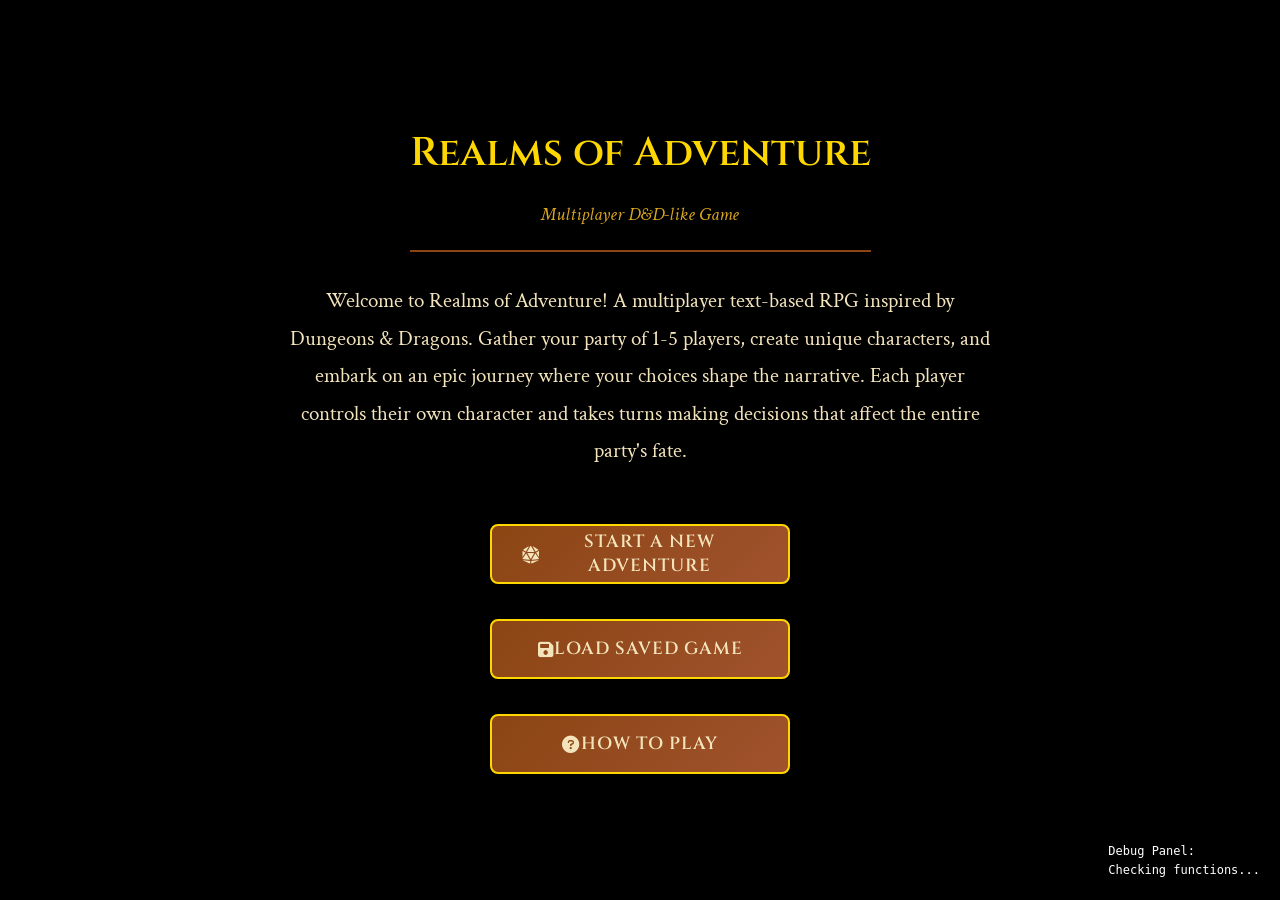
==== index.html @ b5d481f1 "first upload 3 songs" ====
<!DOCTYPE html>
<html lang="en">
<head>
    <meta charset="UTF-8">
    <meta name="viewport" content="width=device-width, initial-scale=1.0">
    <title>Realms of Adventure - Multiplayer D&D-like Game</title>
    <link rel="stylesheet" href="https://cdnjs.cloudflare.com/ajax/libs/font-awesome/6.0.0/css/all.min.css">
    <link rel="stylesheet" href="css/styles.css">
</head>
<body>
    <!-- Background Music -->
    <audio id="backgroundMusic" loop>
        <source src="https://www.chosic.com/wp-content/uploads/2021/05/Adventure-320bit(chosic.com).mp3" type="audio/mpeg">
        Your browser does not support the audio element.
    </audio>
    
    <div class="container">
        <!-- Main Menu -->
        <div id="mainMenu" class="screen main-menu active">
            <div class="game-header">
                <h1 class="game-title">Realms of Adventure</h1>
                <p class="game-subtitle">Multiplayer D&D-like Game</p>
            </div>
            
            <div class="welcome-text">
                Welcome to Realms of Adventure! A multiplayer text-based RPG inspired by Dungeons & Dragons. 
                Gather your party of 1-5 players, create unique characters, and embark on an epic journey 
                where your choices shape the narrative. Each player controls their own character and takes 
                turns making decisions that affect the entire party's fate.
            </div>
            
            <div class="option-grid">
                <button class="menu-button" id="startNewAdventureBtn">
                    <i class="fas fa-dice-d20"></i> Start a New Adventure
                </button>
                <button class="menu-button" id="showLoadGameBtn">
                    <i class="fas fa-save"></i> Load Saved Game
                </button>
                <button class="menu-button" id="showHelpBtn">
                    <i class="fas fa-question-circle"></i> How to Play
                </button>
            </div>
        </div>
        
        <!-- Character Creation -->
        <div id="characterCreation" class="screen character-creation">
            <h2 class="creation-title">Create Your Adventure Party</h2>
            <div id="creationContent"></div>
        </div>
        
        <!-- Game Interface -->
        <div id="gameInterface" class="screen game-interface">
            <div class="game-controls">
                <button class="control-button" onclick="saveGame()">
                    <i class="fas fa-save"></i> Save Game
                </button>
                
                <div class="game-logo">
                    <i class="fas fa-dragon"></i>
                    <span>Realms of Adventure</span>
                    <i class="fas fa-dice-d20"></i>
                </div>
                
                <div class="context-help-container">
                    <button class="help-button" onclick="toggleContextHelp()">
                        <i class="fas fa-question-circle"></i> Help
                    </button>
                    <div id="contextHelpTooltip" class="help-tooltip">
                        <button class="help-tooltip-close" onclick="toggleContextHelp()">
                            <i class="fas fa-times"></i>
                        </button>
                        <div class="help-tooltip-title">Gameplay Help</div>
                        <div class="help-tooltip-content" id="helpTooltipContent">
                            Select one of the three choices or type a command in the input field below. Your choices will shape the story and affect your character's development.
                        </div>
                    </div>
                </div>
                
                <button class="control-button" onclick="endAdventure()">
                    <i class="fas fa-door-open"></i> End Adventure
                </button>
            </div>
            
            <div id="narrativeArea" class="narrative-area location-forest">
                <div class="narrative-overlay"></div>
                <div class="narrative-content">
                    <div id="turnIndicator" class="turn-indicator"></div>
                    <div id="sceneDescription" class="scene-description"></div>
                    <div id="choicesArea" class="choices-area"></div>
                    
                    <div class="command-input-container">
                        <input type="text" id="commandInput" class="command-input" placeholder="Enter a command for the Game Master..." onkeypress="if(event.key === 'Enter') { gameInterface.processCommand(gameInterface.getCommandInput()); gameInterface.clearCommandInput(); }">
                    </div>
                </div>
            </div>
            <div id="infoBar" class="info-bar"></div>
        </div>
        
        <!-- Save/Load Area -->
        <div id="saveLoadArea" class="screen">
            <div class="save-load-area">
                <h3 class="creation-title">Save/Load Game</h3>
                <div id="saveLoadContent"></div>
            </div>
        </div>
        
        <!-- Help Screen -->
        <div id="helpScreen" class="screen">
            <div class="help-screen">
                <div class="help-content">
                    <h3>How to Play</h3>
                    <p><strong>Realms of Adventure</strong> is a multiplayer text-based role-playing game where each player controls a unique character.</p>
                    
                    <h3>Game Setup</h3>
                    <p>1. Start by selecting how many players will join (1-5).</p>
                    <p>2. Each player creates a character by selecting a class, race, and background.</p>
                    <p>3. Once all characters are created, the adventure begins!</p>
                    
                    <h3>Gameplay</h3>
                    <p>• Players take turns in a fixed order, making decisions that shape the story.</p>
                    <p>• On your turn, you'll be presented with 3 choices tailored to your character.</p>
                    <p>• Your choices affect the narrative, your character's development, and the world around you.</p>
                    <p>• You can also enter custom commands in the command input field to interact directly with the Game Master.</p>
                    
                    <h3>Character Progression</h3>
                    <p>• Characters gain XP by completing quests, defeating enemies, and solving puzzles.</p>
                    <p>• Level up at 200, 500, 1000, 2000, and 4000 XP.</p>
                    <p>• Each level increases max health, improves attributes, and unlocks new abilities.</p>
                    
                    <h3>Vision and Luck</h3>
                    <p>• Vision affects what you can perceive in the game world.</p>
                    <p>• Luck influences random outcomes and critical successes/failures.</p>
                    <p>• Both can change based on your choices, items, and story events.</p>
                    
                    <h3>Saving and Loading</h3>
                    <p>• Use the Save Game button to generate a save code.</p>
                    <p>• Copy and store this code to continue your adventure later.</p>
                    <p>• Use the Load Saved Game option on the start screen to resume.</p>
                    
                    <div class="centered-buttons">
                        <button class="menu-button" onclick="backToMenu()">
                            <i class="fas fa-arrow-left"></i> Back to Menu
                        </button>
                    </div>
                </div>
            </div>
        </div>
    </div>
    

    <!-- Add this line before your main.js script -->
    <!-- script type="module" src="js/interactive-test.js"></script>


    <!-- Module Scripts -->
    <script type="module" src="js/main.js"></script>
    

    <!-- Debugging Section -->
    <div id="debug-panel" style="position: fixed; bottom: 10px; right: 10px; background: rgba(0,0,0,0.7); color: white; padding: 10px; border-radius: 5px; font-family: monospace; font-size: 12px; z-index: 9999;">
        <div>Debug Panel:</div>
        <div id="debug-info">Checking functions...</div>
    </div>

    <script>
        // Debug function to check if functions are available
        function checkFunctions() {
            const debugInfo = document.getElementById('debug-info');
            if (debugInfo) {
                debugInfo.innerHTML = `
                    startNewAdventure: ${typeof window.startNewAdventure}<br>
                    showLoadGame: ${typeof window.showLoadGame}<br>
                    showHelp: ${typeof window.showHelp}<br>
                    backToMenu: ${typeof window.backToMenu}<br>
                    saveGame: ${typeof window.saveGame}<br>
                    endAdventure: ${typeof window.endAdventure}<br>
                    toggleContextHelp: ${typeof window.toggleContextHelp}<br>
                    loadGame: ${typeof window.loadGame}<br>
                    gameController: ${typeof window.gameController}<br>
                    uiManager: ${typeof window.uiManager}
                `;
            }
        }
        
        // Check functions after a short delay to ensure modules are loaded
        setTimeout(checkFunctions, 1000);
    </script>

</body>
</html>
---- css/styles.css ----
/* Main Stylesheet with Imports */
@import 'variables.css';
@import 'base.css';
@import 'components/buttons.css';
@import 'components/cards.css';
@import 'components/forms.css';
@import 'components/modals.css';
@import 'layouts/header.css';
@import 'layouts/main-menu.css';
@import 'layouts/game-interface.css';
@import 'pages/character-creation.css';
@import 'pages/help-screen.css';
@import 'responsive.css';
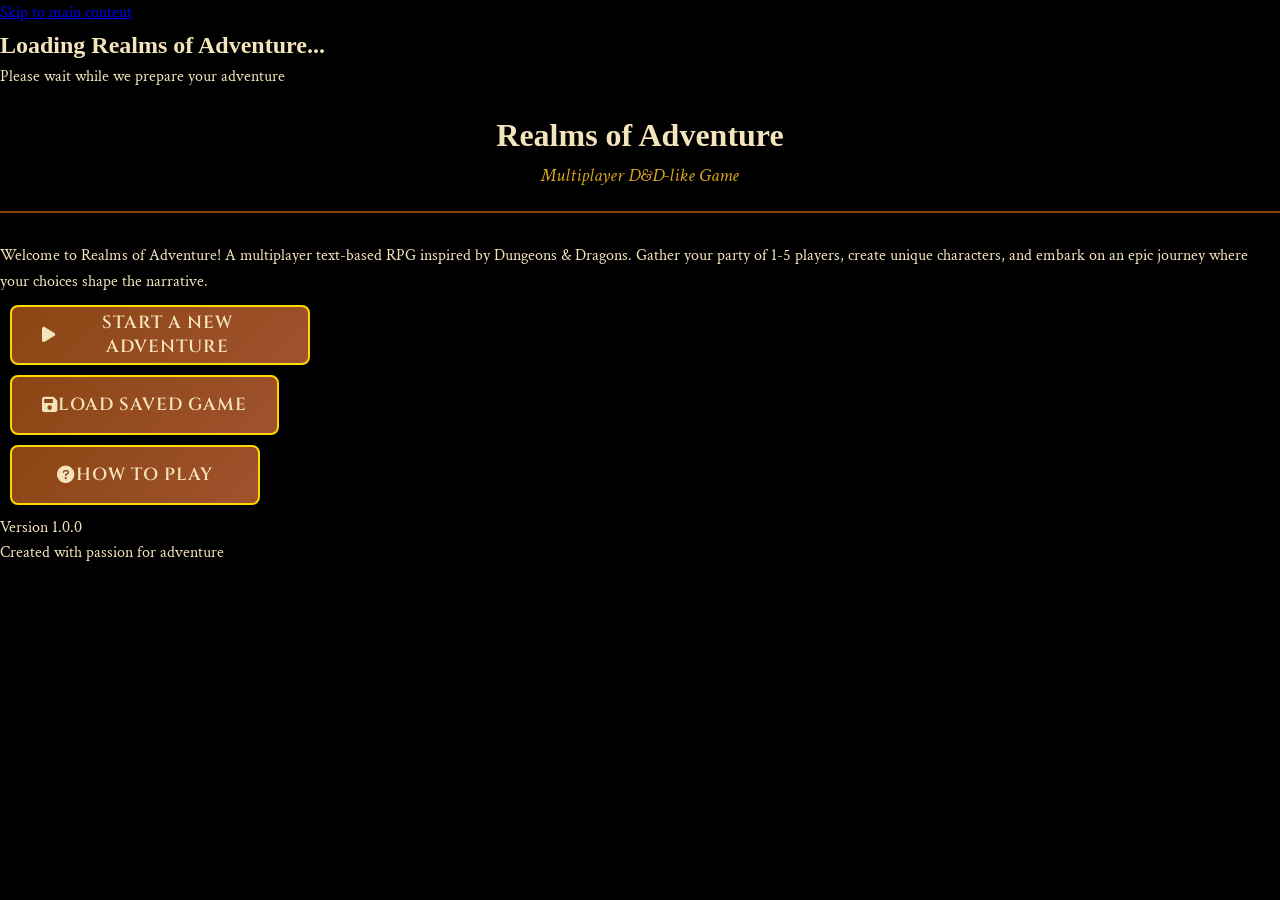
==== commit 924bcda6: "Update index.html" ====
--- a/index.html
+++ b/index.html
@@ -3,188 +3,280 @@
 <head>
     <meta charset="UTF-8">
     <meta name="viewport" content="width=device-width, initial-scale=1.0">
+    <meta name="description" content="Realms of Adventure - Multiplayer D&D-like Game">
+    <meta name="author" content="Steve Buscemi">
     <title>Realms of Adventure - Multiplayer D&D-like Game</title>
+    
+    <!-- CSS Files -->
+    <link rel="stylesheet" href="css/styles.css">
+    
+    <!-- Font Awesome for icons -->
     <link rel="stylesheet" href="https://cdnjs.cloudflare.com/ajax/libs/font-awesome/6.0.0/css/all.min.css">
-    <link rel="stylesheet" href="css/styles.css">
+    
+    <!-- Progressive Web App Meta -->
+    <meta name="theme-color" content="#2c3e50">
+    <meta name="apple-mobile-web-app-capable" content="yes">
+    <meta name="apple-mobile-web-app-status-bar-style" content="black">
+    <meta name="apple-mobile-web-app-title" content="Realms of Adventure">
+    
+    <!-- Preload critical resources -->
+    <link rel="preload" href="js/main.js" as="script">
+    <link rel="preload" href="css/styles.css" as="style">
 </head>
-<body>
-    <!-- Background Music -->
-    <audio id="backgroundMusic" loop>
-        <source src="https://www.chosic.com/wp-content/uploads/2021/05/Adventure-320bit(chosic.com).mp3" type="audio/mpeg">
+<body class="game-body">
+    <!-- Skip to main content for accessibility -->
+    <a href="#main-content" class="skip-link" aria-label="Skip to main content">Skip to main content</a>
+    
+    <!-- Loading Screen -->
+    <div id="loadingScreen" class="loading-screen active" role="status" aria-live="polite">
+        <div class="loading-content">
+            <div class="loading-spinner" aria-hidden="true"></div>
+            <h2>Loading Realms of Adventure...</h2>
+            <p>Please wait while we prepare your adventure</p>
+        </div>
+    </div>
+
+    <!-- Main Game Container -->
+    <div id="main-content" class="game-container">
+        <!-- Main Menu Screen -->
+        <div id="mainMenu" class="screen active" role="main">
+            <header class="game-header">
+                <h1>Realms of Adventure</h1>
+                <p class="game-subtitle">Multiplayer D&D-like Game</p>
+            </header>
+            
+            <section class="menu-section" aria-label="Main Menu">
+                <div class="menu-description">
+                    <p>Welcome to Realms of Adventure! A multiplayer text-based RPG inspired by Dungeons &amp; Dragons. Gather your party of 1-5 players, create unique characters, and embark on an epic journey where your choices shape the narrative.</p>
+                </div>
+                
+                <nav class="menu-buttons" aria-label="Game Menu">
+                    <button id="startNewAdventureBtn" class="menu-button primary" aria-describedby="new-adventure-help">
+                        <i class="fas fa-play" aria-hidden="true"></i>
+                        Start a New Adventure
+                    </button>
+                    <div id="new-adventure-help" class="sr-only">Begin a new game adventure</div>
+                    
+                    <button id="showLoadGameBtn" class="menu-button secondary" aria-describedby="load-game-help">
+                        <i class="fas fa-save" aria-hidden="true"></i>
+                        Load Saved Game
+                    </button>
+                    <div id="load-game-help" class="sr-only">Load a previously saved game</div>
+                    
+                    <button id="showHelpBtn" class="menu-button secondary" aria-describedby="help-help">
+                        <i class="fas fa-question-circle" aria-hidden="true"></i>
+                        How to Play
+                    </button>
+                    <div id="help-help" class="sr-only">View game instructions and help</div>
+                </nav>
+            </section>
+            
+            <footer class="menu-footer">
+                <p class="game-version">Version 1.0.0</p>
+                <p class="game-credits">Created with passion for adventure</p>
+            </footer>
+        </div>
+
+        <!-- Character Creation Screen -->
+        <div id="characterCreation" class="screen" role="main" aria-hidden="true">
+            <header class="screen-header">
+                <h2>Create Your Adventure Party</h2>
+                <button class="back-button" onclick="window.backToMenu()" aria-label="Back to main menu">
+                    <i class="fas fa-arrow-left" aria-hidden="true"></i>
+                    Back
+                </button>
+            </header>
+            
+            <main id="creationContent" class="creation-content" role="form">
+                <!-- Character creation content will be dynamically inserted here -->
+            </main>
+        </div>
+
+        <!-- Game Interface Screen -->
+        <div id="gameInterface" class="screen" role="main" aria-hidden="true">
+            <header class="game-header">
+                <h2>Realms of Adventure</h2>
+                <div class="game-controls">
+                    <button class="control-button save-button" onclick="window.saveGame()" aria-label="Save game">
+                        <i class="fas fa-save" aria-hidden="true"></i>
+                        Save Game
+                    </button>
+                    <button class="control-button help-button" onclick="window.toggleContextHelp()" aria-label="Toggle help">
+                        <i class="fas fa-question-circle" aria-hidden="true"></i>
+                    </button>
+                    <button class="control-button end-button" onclick="window.endAdventure()" aria-label="End adventure">
+                        <i class="fas fa-times" aria-hidden="true"></i>
+                        End Adventure
+                    </button>
+                </div>
+            </header>
+
+            <div id="contextHelpTooltip" class="context-help-tooltip" role="tooltip" aria-hidden="true">
+                <div id="helpTooltipContent" class="help-content"></div>
+            </div>
+
+            <main class="game-main">
+                <section id="turnIndicator" class="turn-indicator" role="status" aria-live="polite">
+                    <!-- Turn indicator will be updated dynamically -->
+                </section>
+
+                <section id="narrativeArea" class="narrative-area location-forest" role="region" aria-label="Game narrative">
+                    <div id="sceneDescription" class="scene-description" role="article" aria-live="polite">
+                        <!-- Scene description will be inserted here -->
+                    </div>
+                </section>
+
+                <section id="choicesArea" class="choices-area" role="region" aria-label="Player choices">
+                    <!-- Choice buttons will be generated here -->
+                </section>
+
+                <section class="command-section" role="region" aria-label="Command input">
+                    <label for="commandInput" class="sr-only">Enter command:</label>
+                    <input 
+                        type="text" 
+                        id="commandInput" 
+                        class="command-input" 
+                        placeholder="Enter your command..." 
+                        aria-describedby="command-help"
+                        autocomplete="off"
+                    >
+                    <div id="command-help" class="sr-only">Enter a command to interact with the game world</div>
+                    <button id="submitCommandBtn" class="command-submit" aria-label="Submit command">
+                        <i class="fas fa-paper-plane" aria-hidden="true"></i>
+                    </button>
+                </section>
+            </main>
+
+            <footer id="infoBar" class="info-bar" role="status" aria-live="polite">
+                <!-- Game info will be displayed here -->
+            </footer>
+        </div>
+
+        <!-- Help Screen -->
+        <div id="helpScreen" class="screen" role="main" aria-hidden="true">
+            <header class="screen-header">
+                <h2>Gameplay Help</h2>
+                <button class="back-button" onclick="window.backToMenu()" aria-label="Back to main menu">
+                    <i class="fas fa-arrow-left" aria-hidden="true"></i>
+                    Back
+                </button>
+            </header>
+            
+            <main class="help-content" role="article">
+                <section class="help-section">
+                    <h3>How to Play</h3>
+                    <p><strong>Realms of Adventure</strong> is a multiplayer text-based role-playing game where each player controls a unique character.</p>
+                </section>
+
+                <section class="help-section">
+                    <h3>Game Setup</h3>
+                    <ol>
+                        <li>Start by selecting how many players will join (1-5).</li>
+                        <li>Each player creates a character by selecting a class, race, and background.</li>
+                        <li>Once all characters are created, the adventure begins!</li>
+                    </ol>
+                </section>
+
+                <section class="help-section">
+                    <h3>Gameplay</h3>
+                    <ul>
+                        <li>Players take turns in a fixed order, making decisions that shape the story.</li>
+                        <li>On your turn, you'll be presented with 3 choices tailored to your character.</li>
+                        <li>Your choices affect the narrative, your character's development, and the world around you.</li>
+                        <li>You can also enter custom commands in the command input field to interact directly with the Game Master.</li>
+                    </ul>
+                </section>
+
+                <section class="help-section">
+                    <h3>Character Progression</h3>
+                    <ul>
+                        <li>Characters gain XP by completing quests, defeating enemies, and solving puzzles.</li>
+                        <li>Level up at 200, 500, 1000, 2000, and 4000 XP.</li>
+                        <li>Each level increases max health, improves attributes, and unlocks new abilities.</li>
+                    </ul>
+                </section>
+
+                <section class="help-section">
+                    <h3>Vision and Luck</h3>
+                    <ul>
+                        <li>Vision affects what you can perceive in the game world.</li>
+                        <li>Luck influences random outcomes and critical successes/failures.</li>
+                        <li>Both can change based on your choices, items, and story events.</li>
+                    </ul>
+                </section>
+
+                <section class="help-section">
+                    <h3>Saving and Loading</h3>
+                    <ul>
+                        <li>Use the Save Game button to generate a save code.</li>
+                        <li>Copy and store this code to continue your adventure later.</li>
+                        <li>Use the Load Saved Game option on the start screen to resume.</li>
+                    </ul>
+                </section>
+
+                <section class="help-section">
+                    <h3>Accessibility</h3>
+                    <ul>
+                        <li>Use Tab to navigate between interactive elements.</li>
+                        <li>Use Enter to activate buttons and submit commands.</li>
+                        <li>Use Escape to close modals and return to the main menu.</li>
+                        <li>Screen reader support is available for all game elements.</li>
+                    </ul>
+                </section>
+            </main>
+
+            <footer class="help-footer">
+                <button class="menu-button" onclick="window.backToMenu()" aria-label="Back to main menu">
+                    <i class="fas fa-arrow-left" aria-hidden="true"></i>
+                    Back to Menu
+                </button>
+            </footer>
+        </div>
+
+        <!-- Save/Load Screen -->
+        <div id="saveLoadArea" class="screen" role="main" aria-hidden="true">
+            <header class="screen-header">
+                <h2>Save/Load Game</h2>
+                <button class="back-button" onclick="window.backToMenu()" aria-label="Back to main menu">
+                    <i class="fas fa-arrow-left" aria-hidden="true"></i>
+                    Back
+                </button>
+            </header>
+            
+            <main id="saveLoadContent" class="save-load-content" role="region">
+                <!-- Save/Load content will be dynamically inserted here -->
+            </main>
+        </div>
+    </div>
+
+    <!-- Audio Element -->
+    <audio id="backgroundMusic" preload="none" aria-hidden="true">
+        <source src="assets/background-music.mp3" type="audio/mpeg">
+        <source src="assets/background-music.ogg" type="audio/ogg">
         Your browser does not support the audio element.
     </audio>
-    
-    <div class="container">
-        <!-- Main Menu -->
-        <div id="mainMenu" class="screen main-menu active">
-            <div class="game-header">
-                <h1 class="game-title">Realms of Adventure</h1>
-                <p class="game-subtitle">Multiplayer D&D-like Game</p>
+
+    <!-- Error Modal Container -->
+    <div id="modalContainer" role="dialog" aria-live="assertive"></div>
+
+    <!-- Debug Panel (only visible in development) -->
+    <div id="debugPanel" class="debug-panel hidden" role="complementary" aria-hidden="true">
+        <h3>Debug Panel:</h3>
+        <div id="debugContent">Checking functions...</div>
+    </div>
+
+    <!-- JavaScript Modules -->
+    <script type="module" src="js/main.js"></script>
+    
+    <!-- Fallback for browsers that don't support modules -->
+    <script nomodule>
+        document.getElementById('loadingScreen').innerHTML = `
+            <div class="error-content">
+                <h2>Browser Not Supported</h2>
+                <p>Your browser doesn't support JavaScript modules. Please update your browser or use a modern browser to play this game.</p>
+                <p>Recommended browsers: Chrome, Firefox, Safari, Edge</p>
             </div>
-            
-            <div class="welcome-text">
-                Welcome to Realms of Adventure! A multiplayer text-based RPG inspired by Dungeons & Dragons. 
-                Gather your party of 1-5 players, create unique characters, and embark on an epic journey 
-                where your choices shape the narrative. Each player controls their own character and takes 
-                turns making decisions that affect the entire party's fate.
-            </div>
-            
-            <div class="option-grid">
-                <button class="menu-button" id="startNewAdventureBtn">
-                    <i class="fas fa-dice-d20"></i> Start a New Adventure
-                </button>
-                <button class="menu-button" id="showLoadGameBtn">
-                    <i class="fas fa-save"></i> Load Saved Game
-                </button>
-                <button class="menu-button" id="showHelpBtn">
-                    <i class="fas fa-question-circle"></i> How to Play
-                </button>
-            </div>
-        </div>
-        
-        <!-- Character Creation -->
-        <div id="characterCreation" class="screen character-creation">
-            <h2 class="creation-title">Create Your Adventure Party</h2>
-            <div id="creationContent"></div>
-        </div>
-        
-        <!-- Game Interface -->
-        <div id="gameInterface" class="screen game-interface">
-            <div class="game-controls">
-                <button class="control-button" onclick="saveGame()">
-                    <i class="fas fa-save"></i> Save Game
-                </button>
-                
-                <div class="game-logo">
-                    <i class="fas fa-dragon"></i>
-                    <span>Realms of Adventure</span>
-                    <i class="fas fa-dice-d20"></i>
-                </div>
-                
-                <div class="context-help-container">
-                    <button class="help-button" onclick="toggleContextHelp()">
-                        <i class="fas fa-question-circle"></i> Help
-                    </button>
-                    <div id="contextHelpTooltip" class="help-tooltip">
-                        <button class="help-tooltip-close" onclick="toggleContextHelp()">
-                            <i class="fas fa-times"></i>
-                        </button>
-                        <div class="help-tooltip-title">Gameplay Help</div>
-                        <div class="help-tooltip-content" id="helpTooltipContent">
-                            Select one of the three choices or type a command in the input field below. Your choices will shape the story and affect your character's development.
-                        </div>
-                    </div>
-                </div>
-                
-                <button class="control-button" onclick="endAdventure()">
-                    <i class="fas fa-door-open"></i> End Adventure
-                </button>
-            </div>
-            
-            <div id="narrativeArea" class="narrative-area location-forest">
-                <div class="narrative-overlay"></div>
-                <div class="narrative-content">
-                    <div id="turnIndicator" class="turn-indicator"></div>
-                    <div id="sceneDescription" class="scene-description"></div>
-                    <div id="choicesArea" class="choices-area"></div>
-                    
-                    <div class="command-input-container">
-                        <input type="text" id="commandInput" class="command-input" placeholder="Enter a command for the Game Master..." onkeypress="if(event.key === 'Enter') { gameInterface.processCommand(gameInterface.getCommandInput()); gameInterface.clearCommandInput(); }">
-                    </div>
-                </div>
-            </div>
-            <div id="infoBar" class="info-bar"></div>
-        </div>
-        
-        <!-- Save/Load Area -->
-        <div id="saveLoadArea" class="screen">
-            <div class="save-load-area">
-                <h3 class="creation-title">Save/Load Game</h3>
-                <div id="saveLoadContent"></div>
-            </div>
-        </div>
-        
-        <!-- Help Screen -->
-        <div id="helpScreen" class="screen">
-            <div class="help-screen">
-                <div class="help-content">
-                    <h3>How to Play</h3>
-                    <p><strong>Realms of Adventure</strong> is a multiplayer text-based role-playing game where each player controls a unique character.</p>
-                    
-                    <h3>Game Setup</h3>
-                    <p>1. Start by selecting how many players will join (1-5).</p>
-                    <p>2. Each player creates a character by selecting a class, race, and background.</p>
-                    <p>3. Once all characters are created, the adventure begins!</p>
-                    
-                    <h3>Gameplay</h3>
-                    <p>• Players take turns in a fixed order, making decisions that shape the story.</p>
-                    <p>• On your turn, you'll be presented with 3 choices tailored to your character.</p>
-                    <p>• Your choices affect the narrative, your character's development, and the world around you.</p>
-                    <p>• You can also enter custom commands in the command input field to interact directly with the Game Master.</p>
-                    
-                    <h3>Character Progression</h3>
-                    <p>• Characters gain XP by completing quests, defeating enemies, and solving puzzles.</p>
-                    <p>• Level up at 200, 500, 1000, 2000, and 4000 XP.</p>
-                    <p>• Each level increases max health, improves attributes, and unlocks new abilities.</p>
-                    
-                    <h3>Vision and Luck</h3>
-                    <p>• Vision affects what you can perceive in the game world.</p>
-                    <p>• Luck influences random outcomes and critical successes/failures.</p>
-                    <p>• Both can change based on your choices, items, and story events.</p>
-                    
-                    <h3>Saving and Loading</h3>
-                    <p>• Use the Save Game button to generate a save code.</p>
-                    <p>• Copy and store this code to continue your adventure later.</p>
-                    <p>• Use the Load Saved Game option on the start screen to resume.</p>
-                    
-                    <div class="centered-buttons">
-                        <button class="menu-button" onclick="backToMenu()">
-                            <i class="fas fa-arrow-left"></i> Back to Menu
-                        </button>
-                    </div>
-                </div>
-            </div>
-        </div>
-    </div>
-    
-
-    <!-- Add this line before your main.js script -->
-    <!-- script type="module" src="js/interactive-test.js"></script>
-
-
-    <!-- Module Scripts -->
-    <script type="module" src="js/main.js"></script>
-    
-
-    <!-- Debugging Section -->
-    <div id="debug-panel" style="position: fixed; bottom: 10px; right: 10px; background: rgba(0,0,0,0.7); color: white; padding: 10px; border-radius: 5px; font-family: monospace; font-size: 12px; z-index: 9999;">
-        <div>Debug Panel:</div>
-        <div id="debug-info">Checking functions...</div>
-    </div>
-
-    <script>
-        // Debug function to check if functions are available
-        function checkFunctions() {
-            const debugInfo = document.getElementById('debug-info');
-            if (debugInfo) {
-                debugInfo.innerHTML = `
-                    startNewAdventure: ${typeof window.startNewAdventure}<br>
-                    showLoadGame: ${typeof window.showLoadGame}<br>
-                    showHelp: ${typeof window.showHelp}<br>
-                    backToMenu: ${typeof window.backToMenu}<br>
-                    saveGame: ${typeof window.saveGame}<br>
-                    endAdventure: ${typeof window.endAdventure}<br>
-                    toggleContextHelp: ${typeof window.toggleContextHelp}<br>
-                    loadGame: ${typeof window.loadGame}<br>
-                    gameController: ${typeof window.gameController}<br>
-                    uiManager: ${typeof window.uiManager}
-                `;
-            }
-        }
-        
-        // Check functions after a short delay to ensure modules are loaded
-        setTimeout(checkFunctions, 1000);
+        `;
     </script>
-
 </body>
-</html>+</html>
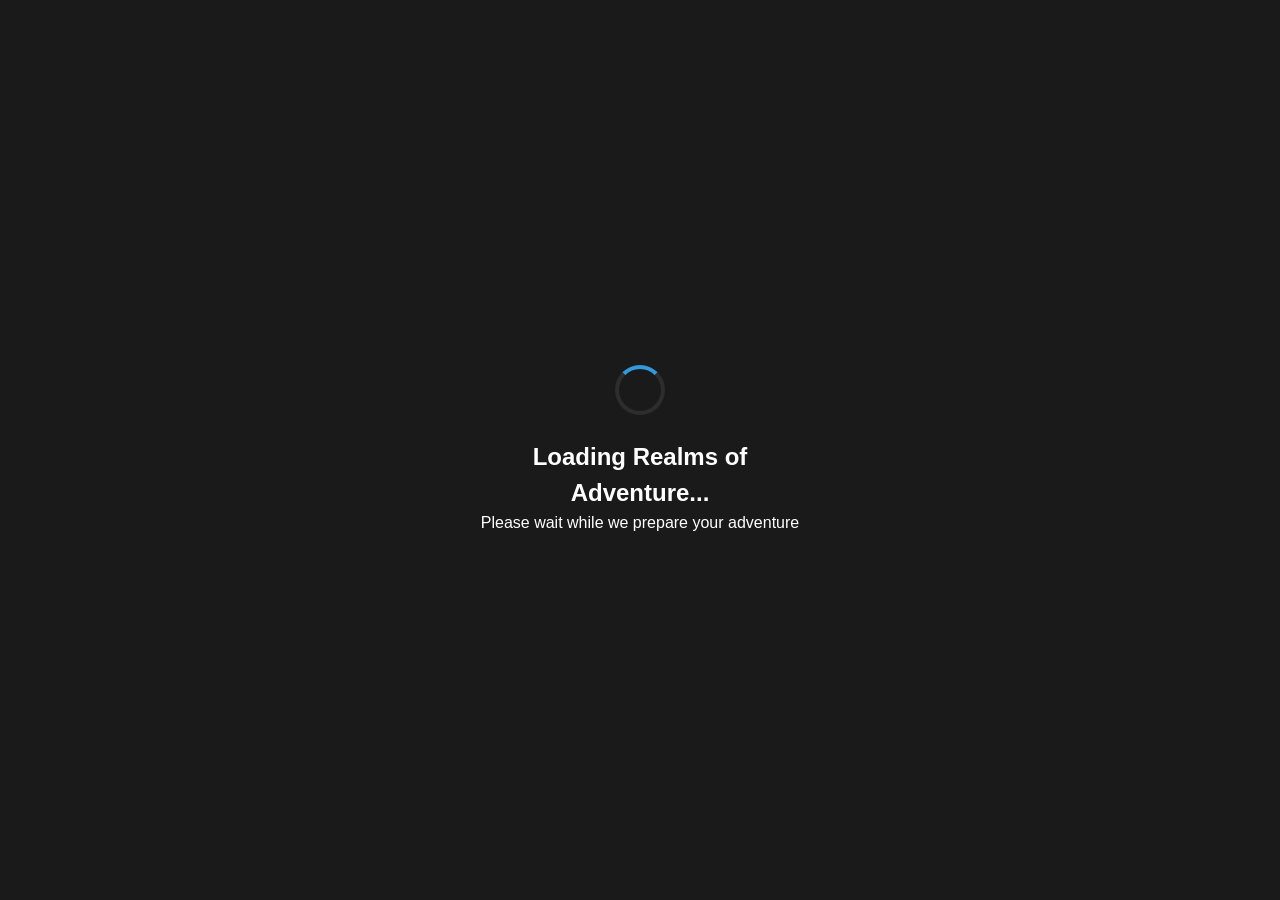
==== commit 38545330: "Update index.html" ====
--- a/index.html
+++ b/index.html
@@ -41,8 +41,31 @@
         <!-- Main Menu Screen -->
         <div id="mainMenu" class="screen active" role="main">
             <header class="game-header">
-                <h1>Realms of Adventure</h1>
-                <p class="game-subtitle">Multiplayer D&D-like Game</p>
+                <div class="game-title">
+                    <h1>Realms of Adventure</h1>
+                </div>
+                
+                <div class="game-controls">
+                    <button id="helpMeBtn" class="control-button help-button" aria-label="Help me" title="Get help with game options">
+                        <i class="fas fa-question-circle" aria-hidden="true"></i>
+                        Help me!
+                    </button>
+                    
+                    <button id="saveGameBtn" class="control-button save-button" aria-label="Save game" title="Save your progress">
+                        <i class="fas fa-save" aria-hidden="true"></i>
+                        Save Game
+                    </button>
+                    
+                    <button id="endAdventureBtn" class="control-button end-button" aria-label="End adventure" title="End your current adventure">
+                        <i class="fas fa-times" aria-hidden="true"></i>
+                        End Adventure
+                    </button>
+                    
+                    <button id="muteBtn" class="control-button mute-button" aria-label="Toggle sound" title="Mute/unmute game sounds">
+                        <i class="fas fa-volume-up" aria-hidden="true"></i>
+                        Mute
+                    </button>
+                </div>
             </header>
             
             <section class="menu-section" aria-label="Main Menu">
@@ -95,18 +118,29 @@
         <!-- Game Interface Screen -->
         <div id="gameInterface" class="screen" role="main" aria-hidden="true">
             <header class="game-header">
-                <h2>Realms of Adventure</h2>
+                <div class="game-title">
+                    <h1>Realms of Adventure</h1>
+                </div>
+                
                 <div class="game-controls">
-                    <button class="control-button save-button" onclick="window.saveGame()" aria-label="Save game">
+                    <button id="helpMeBtn" class="control-button help-button" aria-label="Help me" title="Get help with game options">
+                        <i class="fas fa-question-circle" aria-hidden="true"></i>
+                        Help me!
+                    </button>
+                    
+                    <button id="saveGameBtn" class="control-button save-button" aria-label="Save game" title="Save your progress">
                         <i class="fas fa-save" aria-hidden="true"></i>
                         Save Game
                     </button>
-                    <button class="control-button help-button" onclick="window.toggleContextHelp()" aria-label="Toggle help">
-                        <i class="fas fa-question-circle" aria-hidden="true"></i>
-                    </button>
-                    <button class="control-button end-button" onclick="window.endAdventure()" aria-label="End adventure">
+                    
+                    <button id="endAdventureBtn" class="control-button end-button" aria-label="End adventure" title="End your current adventure">
                         <i class="fas fa-times" aria-hidden="true"></i>
                         End Adventure
+                    </button>
+                    
+                    <button id="muteBtn" class="control-button mute-button" aria-label="Toggle sound" title="Mute/unmute game sounds">
+                        <i class="fas fa-volume-up" aria-hidden="true"></i>
+                        Mute
                     </button>
                 </div>
             </header>
@@ -127,7 +161,7 @@
                 </section>
 
                 <section id="choicesArea" class="choices-area" role="region" aria-label="Player choices">
-                    <!-- Choice buttons will be generated here -->
+                    <!-- Choice buttons and dialog container will be generated here -->
                 </section>
 
                 <section class="command-section" role="region" aria-label="Command input">
@@ -256,6 +290,42 @@
         Your browser does not support the audio element.
     </audio>
 
+    <!-- Help Popup Modal -->
+    <div id="helpPopup" class="help-popup modal-overlay" role="dialog" aria-labelledby="helpTitle" aria-hidden="true">
+        <div class="modal-content help-content">
+            <button class="close-button" aria-label="Close help">&times;</button>
+            <h2 id="helpTitle">Game Options Help</h2>
+            <div class="help-text">
+                <p>Welcome to Realms of Adventure! Here's how to play:</p>
+                <h3>Choice System</h3>
+                <p>On your turn, you'll be presented with 3 choices tailored to your character class. Each choice will affect the story and your character's development.</p>
+                
+                <h3>Command Input</h3>
+                <p>You can also type custom commands in the text box below the choices. The Game Master will respond to your commands and shape the story accordingly.</p>
+                
+                <h3>Character Classes</h3>
+                <ul>
+                    <li><strong>Warrior:</strong> Focus on combat and strength-based solutions</li>
+                    <li><strong>Mage:</strong> Use magic and knowledge to overcome challenges</li>
+                    <li><strong>Rogue:</strong> Rely on stealth, dexterity, and cunning</li>
+                    <li><strong>Cleric:</strong> Use divine powers and wisdom</li>
+                    <li><strong>Druid:</strong> Connect with nature and shape the environment</li>
+                </ul>
+                
+                <h3>Tips for Success</h3>
+                <ul>
+                    <li>Consider your character's strengths when making choices</li>
+                    <li>Pay attention to the story - details matter</li>
+                    <li>Try different approaches with custom commands</li>
+                    <li>Work with your party members to overcome challenges</li>
+                </ul>
+            </div>
+            <div class="help-actions">
+                <button id="closeHelpBtn" class="btn btn-primary">Got it!</button>
+            </div>
+        </div>
+    </div>
+
     <!-- Error Modal Container -->
     <div id="modalContainer" role="dialog" aria-live="assertive"></div>
 
--- a/css/styles.css
+++ b/css/styles.css
@@ -1,13 +1,1259 @@
-/* Main Stylesheet with Imports */
-@import 'variables.css';
-@import 'base.css';
-@import 'components/buttons.css';
-@import 'components/cards.css';
-@import 'components/forms.css';
-@import 'components/modals.css';
-@import 'layouts/header.css';
-@import 'layouts/main-menu.css';
-@import 'layouts/game-interface.css';
-@import 'pages/character-creation.css';
-@import 'pages/help-screen.css';
-@import 'responsive.css';+/* css/styles.css */
+/* Realms of Adventure - Main Stylesheet */
+
+/* ===== CSS Variables for Theme ===== */
+:root {
+    /* Colors */
+    --primary-color: #2c3e50;
+    --secondary-color: #3498db;
+    --accent-color: #e74c3c;
+    --success-color: #27ae60;
+    --warning-color: #f39c12;
+    --error-color: #e74c3c;
+    --info-color: #3498db;
+    
+    /* Background Colors */
+    --bg-primary: #1a1a1a;
+    --bg-secondary: #2d2d2d;
+    --bg-tertiary: #404040;
+    --bg-card: #2c3e50;
+    
+    /* Text Colors */
+    --text-primary: #ffffff;
+    --text-secondary: #bdc3c7;
+    --text-muted: #7f8c8d;
+    
+    /* Border Colors */
+    --border-primary: #34495e;
+    --border-secondary: #2c3e50;
+    
+    /* Spacing */
+    --spacing-xs: 0.25rem;
+    --spacing-sm: 0.5rem;
+    --spacing-md: 1rem;
+    --spacing-lg: 1.5rem;
+    --spacing-xl: 2rem;
+    --spacing-xxl: 3rem;
+    
+    /* Border Radius */
+    --border-radius-sm: 4px;
+    --border-radius-md: 8px;
+    --border-radius-lg: 12px;
+    
+    /* Shadows */
+    --shadow-sm: 0 2px 4px rgba(0, 0, 0, 0.1);
+    --shadow-md: 0 4px 8px rgba(0, 0, 0, 0.2);
+    --shadow-lg: 0 8px 16px rgba(0, 0, 0, 0.3);
+    
+    /* Transitions */
+    --transition-fast: 0.15s ease;
+    --transition-normal: 0.3s ease;
+    --transition-slow: 0.5s ease;
+    
+    /* Font Sizes */
+    --font-size-xs: 0.75rem;
+    --font-size-sm: 0.875rem;
+    --font-size-md: 1rem;
+    --font-size-lg: 1.25rem;
+    --font-size-xl: 1.5rem;
+    --font-size-xxl: 2rem;
+    
+    /* Z-index */
+    --z-dropdown: 1000;
+    --z-modal: 2000;
+    --z-tooltip: 3000;
+    --z-notification: 4000;
+}
+
+/* High Contrast Mode */
+@media (prefers-contrast: high) {
+    :root {
+        --primary-color: #000000;
+        --secondary-color: #0066cc;
+        --accent-color: #cc0000;
+        --bg-primary: #ffffff;
+        --bg-secondary: #f0f0f0;
+        --text-primary: #000000;
+        --text-secondary: #333333;
+        --border-primary: #000000;
+        --border-secondary: #666666;
+    }
+}
+
+/* Reduced Motion */
+@media (prefers-reduced-motion: reduce) {
+    * {
+        animation-duration: 0.01ms !important;
+        animation-iteration-count: 1 !important;
+        transition-duration: 0.01ms !important;
+    }
+}
+
+/* ===== Base Styles ===== */
+* {
+    margin: 0;
+    padding: 0;
+    box-sizing: border-box;
+}
+
+html {
+    font-size: 16px;
+    line-height: 1.5;
+    scroll-behavior: smooth;
+}
+
+body {
+    font-family: 'Segoe UI', Tahoma, Geneva, Verdana, sans-serif;
+    background-color: var(--bg-primary);
+    color: var(--text-primary);
+    min-height: 100vh;
+    overflow-x: hidden;
+}
+
+/* Accessibility */
+.sr-only {
+    position: absolute;
+    width: 1px;
+    height: 1px;
+    padding: 0;
+    margin: -1px;
+    overflow: hidden;
+    clip: rect(0, 0, 0, 0);
+    white-space: nowrap;
+    border: 0;
+}
+
+.skip-link {
+    position: absolute;
+    top: -40px;
+    left: 0;
+    background: var(--primary-color);
+    color: var(--text-primary);
+    padding: var(--spacing-sm);
+    text-decoration: none;
+    z-index: var(--z-notification);
+}
+
+.skip-link:focus {
+    top: 0;
+}
+
+/* Focus Styles */
+*:focus {
+    outline: 2px solid var(--secondary-color);
+    outline-offset: 2px;
+}
+
+*:focus:not(:focus-visible) {
+    outline: none;
+}
+
+*:focus-visible {
+    outline: 2px solid var(--secondary-color);
+    outline-offset: 2px;
+}
+
+/* ===== Loading Screen ===== */
+.loading-screen {
+    position: fixed;
+    top: 0;
+    left: 0;
+    width: 100%;
+    height: 100%;
+    background: var(--bg-primary);
+    display: flex;
+    justify-content: center;
+    align-items: center;
+    z-index: var(--z-notification);
+    transition: opacity var(--transition-normal);
+}
+
+.loading-screen.hidden {
+    opacity: 0;
+    pointer-events: none;
+}
+
+.loading-content {
+    text-align: center;
+    max-width: 400px;
+    padding: var(--spacing-xl);
+}
+
+.loading-spinner {
+    width: 50px;
+    height: 50px;
+    border: 4px solid var(--bg-secondary);
+    border-top: 4px solid var(--secondary-color);
+    border-radius: 50%;
+    animation: spin 1s linear infinite;
+    margin: 0 auto var(--spacing-lg);
+}
+
+@keyframes spin {
+    0% { transform: rotate(0deg); }
+    100% { transform: rotate(360deg); }
+}
+
+.error-content {
+    text-align: center;
+    color: var(--error-color);
+}
+
+.error-content h2 {
+    margin-bottom: var(--spacing-md);
+}
+
+.retry-button {
+    background: var(--secondary-color);
+    color: var(--text-primary);
+    border: none;
+    padding: var(--spacing-sm) var(--spacing-md);
+    border-radius: var(--border-radius-md);
+    cursor: pointer;
+    font-size: var(--font-size-md);
+    margin-top: var(--spacing-md);
+    transition: all var(--transition-fast);
+}
+
+.retry-button:hover {
+    background: var(--primary-color);
+    transform: translateY(-2px);
+}
+
+/* ===== Game Container ===== */
+.game-container {
+    max-width: 1200px;
+    margin: 0 auto;
+    padding: var(--spacing-md);
+    min-height: 100vh;
+}
+
+/* ===== Screen System ===== */
+.screen {
+    display: none;
+    animation: fadeIn var(--transition-normal);
+}
+
+.screen.active {
+    display: block;
+}
+
+@keyframes fadeIn {
+    from { opacity: 0; transform: translateY(20px); }
+    to { opacity: 1; transform: translateY(0); }
+}
+
+/* ===== Main Menu ===== */
+.game-header {
+    text-align: center;
+    margin-bottom: var(--spacing-xxl);
+    padding: var(--spacing-xl) 0;
+}
+
+.game-header h1 {
+    font-size: var(--font-size-xxl);
+    color: var(--secondary-color);
+    margin-bottom: var(--spacing-sm);
+    text-shadow: 2px 2px 4px rgba(0, 0, 0, 0.5);
+}
+
+.game-subtitle {
+    font-size: var(--font-size-lg);
+    color: var(--text-secondary);
+    margin-bottom: var(--spacing-lg);
+}
+
+.menu-section {
+    max-width: 600px;
+    margin: 0 auto var(--spacing-xl);
+}
+
+.menu-description {
+    background: var(--bg-secondary);
+    padding: var(--spacing-lg);
+    border-radius: var(--border-radius-lg);
+    margin-bottom: var(--spacing-xl);
+    border: 1px solid var(--border-primary);
+}
+
+.menu-buttons {
+    display: flex;
+    flex-direction: column;
+    gap: var(--spacing-md);
+}
+
+.menu-button {
+    background: var(--bg-card);
+    color: var(--text-primary);
+    border: 2px solid var(--border-primary);
+    padding: var(--spacing-lg);
+    border-radius: var(--border-radius-md);
+    cursor: pointer;
+    font-size: var(--font-size-lg);
+    text-align: center;
+    transition: all var(--transition-fast);
+    position: relative;
+    overflow: hidden;
+}
+
+.menu-button::before {
+    content: '';
+    position: absolute;
+    top: 0;
+    left: -100%;
+    width: 100%;
+    height: 100%;
+    background: linear-gradient(90deg, transparent, rgba(255, 255, 255, 0.1), transparent);
+    transition: left var(--transition-normal);
+}
+
+.menu-button:hover::before {
+    left: 100%;
+}
+
+.menu-button:hover {
+    background: var(--primary-color);
+    border-color: var(--secondary-color);
+    transform: translateY(-2px);
+    box-shadow: var(--shadow-md);
+}
+
+.menu-button.primary {
+    background: var(--secondary-color);
+    border-color: var(--secondary-color);
+}
+
+.menu-button.primary:hover {
+    background: var(--primary-color);
+}
+
+.menu-button i {
+    margin-right: var(--spacing-sm);
+}
+
+.menu-footer {
+    text-align: center;
+    padding: var(--spacing-xl) 0;
+    color: var(--text-muted);
+}
+
+/* ===== Character Creation ===== */
+.screen-header {
+    display: flex;
+    justify-content: space-between;
+    align-items: center;
+    margin-bottom: var(--spacing-xl);
+    padding: var(--spacing-md) 0;
+    border-bottom: 2px solid var(--border-primary);
+}
+
+.back-button {
+    background: var(--bg-secondary);
+    color: var(--text-primary);
+    border: 1px solid var(--border-primary);
+    padding: var(--spacing-sm) var(--spacing-md);
+    border-radius: var(--border-radius-md);
+    cursor: pointer;
+    transition: all var(--transition-fast);
+}
+
+.back-button:hover {
+    background: var(--primary-color);
+    border-color: var(--secondary-color);
+}
+
+.creation-content {
+    max-width: 800px;
+    margin: 0 auto;
+}
+
+/* Character creation steps */
+.player-count-selection {
+    display: grid;
+    grid-template-columns: repeat(auto-fit, minmax(100px, 1fr));
+    gap: var(--spacing-md);
+    margin-bottom: var(--spacing-xl);
+}
+
+.count-option {
+    background: var(--bg-secondary);
+    border: 2px solid var(--border-primary);
+    padding: var(--spacing-lg);
+    border-radius: var(--border-radius-md);
+    text-align: center;
+    cursor: pointer;
+    transition: all var(--transition-fast);
+}
+
+.count-option:hover {
+    background: var(--primary-color);
+    border-color: var(--secondary-color);
+    transform: translateY(-2px);
+}
+
+/* Character options */
+.character-options {
+    display: grid;
+    grid-template-columns: repeat(auto-fit, minmax(250px, 1fr));
+    gap: var(--spacing-md);
+    margin-bottom: var(--spacing-xl);
+}
+
+.character-option {
+    background: var(--bg-secondary);
+    border: 2px solid var(--border-primary);
+    padding: var(--spacing-lg);
+    border-radius: var(--border-radius-md);
+    cursor: pointer;
+    transition: all var(--transition-fast);
+}
+
+.character-option:hover {
+    background: var(--primary-color);
+    border-color: var(--secondary-color);
+    transform: translateY(-2px);
+}
+
+.character-option h3 {
+    color: var(--secondary-color);
+    margin-bottom: var(--spacing-sm);
+}
+
+.character-option .bonus {
+    color: var(--text-secondary);
+    font-size: var(--font-size-sm);
+    margin-bottom: var(--spacing-sm);
+}
+
+/* Character summary */
+.character-summary {
+    background: var(--bg-secondary);
+    border: 2px solid var(--border-primary);
+    padding: var(--spacing-xl);
+    border-radius: var(--border-radius-lg);
+    margin-bottom: var(--spacing-xl);
+}
+
+.character-avatar {
+    width: 100px;
+    height: 100px;
+    border-radius: 50%;
+    margin: 0 auto var(--spacing-lg);
+    display: block;
+    border: 3px solid var(--secondary-color);
+}
+
+.attribute-grid {
+    display: grid;
+    grid-template-columns: repeat(auto-fit, minmax(120px, 1fr));
+    gap: var(--spacing-sm);
+    margin: var(--spacing-md) 0;
+}
+
+.attribute-item {
+    background: var(--bg-tertiary);
+    padding: var(--spacing-sm);
+    border-radius: var(--border-radius-sm);
+    text-align: center;
+}
+
+.attribute-name {
+    font-size: var(--font-size-sm);
+    color: var(--text-secondary);
+}
+
+.attribute-value {
+    font-size: var(--font-size-lg);
+    font-weight: bold;
+    color: var(--secondary-color);
+}
+
+/* ===== Game Interface ===== */
+.game-header {
+    display: flex;
+    justify-content: space-between;
+    align-items: center;
+    margin-bottom: var(--spacing-lg);
+    padding: var(--spacing-md) 0;
+    border-bottom: 2px solid var(--border-primary);
+}
+
+.game-controls {
+    display: flex;
+    gap: var(--spacing-sm);
+}
+
+.control-button {
+    background: var(--bg-secondary);
+    color: var(--text-primary);
+    border: 1px solid var(--border-primary);
+    padding: var(--spacing-sm) var(--spacing-md);
+    border-radius: var(--border-radius-md);
+    cursor: pointer;
+    transition: all var(--transition-fast);
+    font-size: var(--font-size-sm);
+}
+
+.control-button:hover {
+    background: var(--primary-color);
+    border-color: var(--secondary-color);
+}
+
+.control-button.save-button {
+    background: var(--success-color);
+    border-color: var(--success-color);
+}
+
+.control-button.help-button {
+    background: var(--info-color);
+    border-color: var(--info-color);
+}
+
+.control-button.end-button {
+    background: var(--error-color);
+    border-color: var(--error-color);
+}
+
+/* Context Help Tooltip */
+.context-help-tooltip {
+    position: absolute;
+    top: 100%;
+    right: 0;
+    background: var(--bg-secondary);
+    border: 2px solid var(--border-primary);
+    border-radius: var(--border-radius-md);
+    padding: var(--spacing-md);
+    max-width: 300px;
+    z-index: var(--z-tooltip);
+    box-shadow: var(--shadow-lg);
+    opacity: 0;
+    visibility: hidden;
+    transition: all var(--transition-fast);
+}
+
+.context-help-tooltip.active {
+    opacity: 1;
+    visibility: visible;
+}
+
+.help-content {
+    color: var(--text-secondary);
+    font-size: var(--font-size-sm);
+    line-height: 1.4;
+}
+
+/* Game Main Area */
+.game-main {
+    display: grid;
+    grid-template-rows: auto 1fr auto auto;
+    gap: var(--spacing-lg);
+    min-height: 60vh;
+}
+
+.turn-indicator {
+    background: var(--bg-secondary);
+    border: 2px solid var(--border-primary);
+    padding: var(--spacing-md);
+    border-radius: var(--border-radius-md);
+    text-align: center;
+    font-size: var(--font-size-lg);
+    font-weight: bold;
+    color: var(--secondary-color);
+}
+
+.narrative-area {
+    background: var(--bg-secondary);
+    border: 2px solid var(--border-primary);
+    border-radius: var(--border-radius-lg);
+    padding: var(--spacing-lg);
+    min-height: 300px;
+    max-height: 400px;
+    overflow-y: auto;
+    position: relative;
+}
+
+/* Location-specific backgrounds */
+.location-forest {
+    background: linear-gradient(135deg, #1a4d2e 0%, #2d5a3d 100%);
+}
+
+.location-dungeon {
+    background: linear-gradient(135deg, #2d2d2d 0%, #1a1a1a 100%);
+}
+
+.location-village {
+    background: linear-gradient(135deg, #8b4513 0%, #a0522d 100%);
+}
+
+.location-castle {
+    background: linear-gradient(135deg, #4b0082 0%, #6a0dad 100%);
+}
+
+.location-mountain {
+    background: linear-gradient(135deg, #696969 0%, #808080 100%);
+}
+
+.scene-description {
+    line-height: 1.6;
+    color: var(--text-primary);
+}
+
+.character-dialog {
+    background: var(--bg-tertiary);
+    border-left: 4px solid var(--secondary-color);
+    padding: var(--spacing-md);
+    margin: var(--spacing-md) 0;
+    border-radius: var(--border-radius-sm);
+}
+
+.character-dialog .character-name {
+    font-weight: bold;
+    color: var(--secondary-color);
+    margin-bottom: var(--spacing-xs);
+}
+
+.choices-area {
+    display: grid;
+    grid-template-columns: repeat(auto-fit, minmax(250px, 1fr));
+    gap: var(--spacing-md);
+}
+
+.choice-button {
+    background: var(--bg-tertiary);
+    color: var(--text-primary);
+    border: 2px solid var(--border-primary);
+    padding: var(--spacing-lg);
+    border-radius: var(--border-radius-md);
+    cursor: pointer;
+    transition: all var(--transition-fast);
+    text-align: left;
+    position: relative;
+    overflow: hidden;
+}
+
+.choice-button::before {
+    content: '';
+    position: absolute;
+    top: 0;
+    left: -100%;
+    width: 100%;
+    height: 100%;
+    background: linear-gradient(90deg, transparent, rgba(255, 255, 255, 0.1), transparent);
+    transition: left var(--transition-normal);
+}
+
+.choice-button:hover::before {
+    left: 100%;
+}
+
+.choice-button:hover {
+    background: var(--primary-color);
+    border-color: var(--secondary-color);
+    transform: translateY(-2px);
+    box-shadow: var(--shadow-md);
+}
+
+.choice-button.selected {
+    background: var(--secondary-color);
+    border-color: var(--secondary-color);
+}
+
+.command-section {
+    display: flex;
+    gap: var(--spacing-sm);
+    align-items: center;
+}
+
+.command-input {
+    flex: 1;
+    background: var(--bg-tertiary);
+    color: var(--text-primary);
+    border: 2px solid var(--border-primary);
+    padding: var(--spacing-md);
+    border-radius: var(--border-radius-md);
+    font-size: var(--font-size-md);
+    transition: all var(--transition-fast);
+}
+
+.command-input:focus {
+    border-color: var(--secondary-color);
+    outline: none;
+}
+
+.command-submit {
+    background: var(--secondary-color);
+    color: var(--text-primary);
+    border: none;
+    padding: var(--spacing-md);
+    border-radius: var(--border-radius-md);
+    cursor: pointer;
+    transition: all var(--transition-fast);
+}
+
+.command-submit:hover {
+    background: var(--primary-color);
+}
+
+.info-bar {
+    background: var(--bg-secondary);
+    border: 2px solid var(--border-primary);
+    padding: var(--spacing-md);
+    border-radius: var(--border-radius-md);
+    font-size: var(--font-size-sm);
+    color: var(--text-secondary);
+    line-height: 1.4;
+}
+
+/* ===== Help Screen ===== */
+.help-content {
+    max-width: 800px;
+    margin: 0 auto;
+}
+
+.help-section {
+    background: var(--bg-secondary);
+    border: 2px solid var(--border-primary);
+    padding: var(--spacing-lg);
+    border-radius: var(--border-radius-md);
+    margin-bottom: var(--spacing-lg);
+}
+
+.help-section h3 {
+    color: var(--secondary-color);
+    margin-bottom: var(--spacing-md);
+}
+
+.help-section ul,
+.help-section ol {
+    margin-left: var(--spacing-lg);
+    color: var(--text-secondary);
+}
+
+.help-section li {
+    margin-bottom: var(--spacing-sm);
+}
+
+.help-footer {
+    text-align: center;
+    margin-top: var(--spacing-xl);
+}
+
+/* ===== Save/Load Screen ===== */
+.save-load-content {
+    max-width: 600px;
+    margin: 0 auto;
+}
+
+.save-load-area {
+    background: var(--bg-secondary);
+    border: 2px solid var(--border-primary);
+    padding: var(--spacing-xl);
+    border-radius: var(--border-radius-lg);
+    margin-bottom: var(--spacing-lg);
+}
+
+.save-textarea {
+    width: 100%;
+    height: 200px;
+    background: var(--bg-tertiary);
+    color: var(--text-primary);
+    border: 2px solid var(--border-primary);
+    padding: var(--spacing-md);
+    border-radius: var(--border-radius-md);
+    font-family: monospace;
+    font-size: var(--font-size-sm);
+    resize: vertical;
+    margin-bottom: var(--spacing-md);
+}
+
+.save-textarea:focus {
+    border-color: var(--secondary-color);
+    outline: none;
+}
+
+/* ===== Modals ===== */
+.modal-overlay {
+    position: fixed;
+    top: 0;
+    left: 0;
+    width: 100%;
+    height: 100%;
+    background: rgba(0, 0, 0, 0.8);
+    display: flex;
+    justify-content: center;
+    align-items: center;
+    z-index: var(--z-modal);
+    animation: fadeIn var(--transition-fast);
+}
+
+.modal-content {
+    background: var(--bg-secondary);
+    border: 2px solid var(--border-primary);
+    border-radius: var(--border-radius-lg);
+    padding: var(--spacing-xl);
+    max-width: 500px;
+    width: 90%;
+    max-height: 80vh;
+    overflow-y: auto;
+    position: relative;
+    animation: slideIn var(--transition-normal);
+}
+
+@keyframes slideIn {
+    from { transform: translateY(-50px); opacity: 0; }
+    to { transform: translateY(0); opacity: 1; }
+}
+
+.close-button {
+    position: absolute;
+    top: var(--spacing-sm);
+    right: var(--spacing-sm);
+    background: var(--error-color);
+    color: var(--text-primary);
+    border: none;
+    width: 30px;
+    height: 30px;
+    border-radius: 50%;
+    cursor: pointer;
+    font-size: var(--font-size-lg);
+    display: flex;
+    align-items: center;
+    justify-content: center;
+    transition: all var(--transition-fast);
+}
+
+.close-button:hover {
+    background: var(--primary-color);
+    transform: rotate(90deg);
+}
+
+/* ===== Buttons ===== */
+.btn {
+    background: var(--bg-tertiary);
+    color: var(--text-primary);
+    border: 2px solid var(--border-primary);
+    padding: var(--spacing-sm) var(--spacing-md);
+    border-radius: var(--border-radius-md);
+    cursor: pointer;
+    transition: all var(--transition-fast);
+    font-size: var(--font-size-md);
+    text-decoration: none;
+    display: inline-block;
+    text-align: center;
+}
+
+.btn:hover {
+    background: var(--primary-color);
+    border-color: var(--secondary-color);
+    transform: translateY(-2px);
+    box-shadow: var(--shadow-md);
+}
+
+.btn-primary {
+    background: var(--secondary-color);
+    border-color: var(--secondary-color);
+}
+
+.btn-primary:hover {
+    background: var(--primary-color);
+}
+
+.btn-success {
+    background: var(--success-color);
+    border-color: var(--success-color);
+}
+
+.btn-success:hover {
+    background: var(--primary-color);
+}
+
+.btn-error {
+    background: var(--error-color);
+    border-color: var(--error-color);
+}
+
+.btn-error:hover {
+    background: var(--primary-color);
+}
+
+/* ===== Animations ===== */
+@keyframes pulse {
+    0% { transform: scale(1); }
+    50% { transform: scale(1.05); }
+    100% { transform: scale(1); }
+}
+
+@keyframes shake {
+    0%, 100% { transform: translateX(0); }
+    25% { transform: translateX(-5px); }
+    75% { transform: translateX(5px); }
+}
+
+@keyframes health-change {
+    0% { background-color: var(--success-color); }
+    100% { background-color: transparent; }
+}
+
+@keyframes command-processing {
+    0% { border-color: var(--secondary-color); }
+    50% { border-color: var(--accent-color); }
+    100% { border-color: var(--secondary-color); }
+}
+
+@keyframes turn-change-animation {
+    0% { transform: scale(1); }
+    50% { transform: scale(1.1); }
+    100% { transform: scale(1); }
+}
+
+@keyframes choice-selected {
+    0% { transform: scale(1); }
+    50% { transform: scale(0.95); }
+    100% { transform: scale(1); }
+}
+
+/* Animation classes */
+.animate-pulse {
+    animation: pulse 2s infinite;
+}
+
+.animate-shake {
+    animation: shake 0.5s ease-in-out;
+}
+
+.animate-health-change {
+    animation: health-change 1s ease-in-out;
+}
+
+.animate-command-processing {
+    animation: command-processing 1s ease-in-out;
+}
+
+.animate-turn-change {
+    animation: turn-change-animation 0.5s ease-in-out;
+}
+
+.animate-choice-selected {
+    animation: choice-selected 0.3s ease-in-out;
+}
+
+/* ===== Mobile Responsiveness ===== */
+@media (max-width: 768px) {
+    /* Base adjustments */
+    html {
+        font-size: 14px;
+    }
+    
+    .game-container {
+        padding: var(--spacing-sm);
+    }
+    
+    /* Header adjustments */
+    .game-header h1 {
+        font-size: var(--font-size-xl);
+    }
+    
+    .game-controls {
+        flex-wrap: wrap;
+        gap: var(--spacing-xs);
+    }
+    
+    .control-button {
+        padding: var(--spacing-xs) var(--spacing-sm);
+        font-size: var(--font-size-xs);
+    }
+    
+    /* Menu adjustments */
+    .menu-buttons {
+        gap: var(--spacing-sm);
+    }
+    
+    .menu-button {
+        padding: var(--spacing-md);
+        font-size: var(--font-size-md);
+    }
+    
+    /* Character creation adjustments */
+    .character-options {
+        grid-template-columns: 1fr;
+    }
+    
+    .attribute-grid {
+        grid-template-columns: repeat(2, 1fr);
+    }
+    
+    /* Game interface adjustments */
+    .game-main {
+        grid-template-rows: auto 1fr auto auto;
+        gap: var(--spacing-sm);
+    }
+    
+    .narrative-area {
+        min-height: 200px;
+        max-height: 300px;
+    }
+    
+    .choices-area {
+        grid-template-columns: 1fr;
+    }
+    
+    .command-section {
+        flex-direction: column;
+    }
+    
+    .command-input {
+        margin-bottom: var(--spacing-sm);
+    }
+    
+    .command-submit {
+        width: 100%;
+    }
+    
+    /* Modal adjustments */
+    .modal-content {
+        padding: var(--spacing-lg);
+        margin: var(--spacing-md);
+    }
+    
+    /* Help screen adjustments */
+    .help-section {
+        padding: var(--spacing-md);
+    }
+    
+    .help-section ul,
+    .help-section ol {
+        margin-left: var(--spacing-md);
+    }
+}
+
+@media (max-width: 480px) {
+    /* Ultra-mobile adjustments */
+    html {
+        font-size: 12px;
+    }
+    
+    .game-container {
+        padding: var(--spacing-xs);
+    }
+    
+    .game-header h1 {
+        font-size: var(--font-size-lg);
+    }
+    
+    .menu-button {
+        padding: var(--spacing-sm);
+        font-size: var(--font-size-sm);
+    }
+    
+    .character-option {
+        padding: var(--spacing-md);
+    }
+    
+    .narrative-area {
+        min-height: 150px;
+        max-height: 250px;
+    }
+    
+    .info-bar {
+        font-size: var(--font-size-xs);
+        line-height: 1.2;
+    }
+}
+
+/* ===== Touch Device Support ===== */
+@media (hover: none) {
+    /* Touch-specific styles */
+    .menu-button:active,
+    .choice-button:active,
+    .btn:active {
+        transform: scale(0.95);
+    }
+    
+    .touch-active {
+        background: var(--primary-color) !important;
+        border-color: var(--secondary-color) !important;
+    }
+}
+
+/* ===== Print Styles ===== */
+@media print {
+    body {
+        background: white;
+        color: black;
+    }
+    
+    .game-container {
+        max-width: none;
+        margin: 0;
+        padding: 0;
+    }
+    
+    .screen {
+        display: block !important;
+    }
+    
+    .screen:not(.active) {
+        display: none !important;
+    }
+    
+    .menu-button,
+    .control-button,
+    .choice-button,
+    .btn {
+        display: none;
+    }
+    
+    .narrative-area {
+        border: 1px solid black;
+        max-height: none;
+    }
+    
+    .character-dialog {
+        border-left: 4px solid black;
+    }
+}
+
+/* ===== High Contrast Mode Styles ===== */
+.high-contrast {
+    --primary-color: #000000;
+    --secondary-color: #0066cc;
+    --accent-color: #cc0000;
+    --bg-primary: #ffffff;
+    --bg-secondary: #f0f0f0;
+    --bg-tertiary: #e0e0e0;
+    --text-primary: #000000;
+    --text-secondary: #333333;
+    --text-muted: #666666;
+    --border-primary: #000000;
+    --border-secondary: #666666;
+}
+
+.high-contrast .menu-button,
+.high-contrast .choice-button,
+.high-contrast .btn {
+    border-width: 3px;
+}
+
+.high-contrast .character-dialog {
+    border-left-width: 6px;
+}
+
+/* ===== Debug Panel ===== */
+.debug-panel {
+    position: fixed;
+    bottom: 10px;
+    right: 10px;
+    background: rgba(0, 0, 0, 0.9);
+    color: #00ff00;
+    padding: var(--spacing-md);
+    border-radius: var(--border-radius-md);
+    font-family: monospace;
+    font-size: var(--font-size-xs);
+    max-width: 300px;
+    max-height: 200px;
+    overflow-y: auto;
+    z-index: var(--z-notification);
+}
+
+.debug-panel.hidden {
+    display: none;
+}
+
+.debug-panel h3 {
+    margin-bottom: var(--spacing-sm);
+    color: #ffff00;
+}
+
+#debugContent {
+    line-height: 1.4;
+}
+
+/* ===== Performance Optimizations ===== */
+/* Hardware acceleration for transforms */
+.menu-button,
+.choice-button,
+.btn,
+.modal-content {
+    will-change: transform;
+    transform: translateZ(0);
+}
+
+/* Optimize images */
+img {
+    max-width: 100%;
+    height: auto;
+    image-rendering: -webkit-optimize-contrast;
+    image-rendering: crisp-edges;
+}
+
+/* Smooth scrolling */
+.narrative-area {
+    scroll-behavior: smooth;
+    -webkit-overflow-scrolling: touch;
+}
+
+/* ===== Loading States ===== */
+.loading {
+    position: relative;
+    pointer-events: none;
+}
+
+.loading::after {
+    content: '';
+    position: absolute;
+    top: 0;
+    left: 0;
+    width: 100%;
+    height: 100%;
+    background: rgba(0, 0, 0, 0.5);
+    display: flex;
+    justify-content: center;
+    align-items: center;
+}
+
+.loading::before {
+    content: '';
+    position: absolute;
+    top: 50%;
+    left: 50%;
+    width: 20px;
+    height: 20px;
+    border: 2px solid var(--secondary-color);
+    border-top: 2px solid transparent;
+    border-radius: 50%;
+    animation: spin 1s linear infinite;
+    transform: translate(-50%, -50%);
+}
+
+/* ===== Error States ===== */
+.error {
+    border-color: var(--error-color) !important;
+    background: rgba(231, 76, 60, 0.1) !important;
+}
+
+.error-message {
+    color: var(--error-color);
+    font-size: var(--font-size-sm);
+    margin-top: var(--spacing-xs);
+}
+
+.critical-error {
+    background: var(--error-color);
+    color: var(--text-primary);
+    padding: var(--spacing-xl);
+    border-radius: var(--border-radius-lg);
+    text-align: center;
+    margin: var(--spacing-xl) 0;
+}
+
+/* ===== Success States ===== */
+.success {
+    border-color: var(--success-color) !important;
+    background: rgba(39, 174, 96, 0.1) !important;
+}
+
+.success-message {
+    color: var(--success-color);
+    font-size: var(--font-size-sm);
+    margin-top: var(--spacing-xs);
+}
--- a/css/styles.css
+++ b/css/styles.css
@@ -1,13 +1,1259 @@
-/* Main Stylesheet with Imports */
-@import 'variables.css';
-@import 'base.css';
-@import 'components/buttons.css';
-@import 'components/cards.css';
-@import 'components/forms.css';
-@import 'components/modals.css';
-@import 'layouts/header.css';
-@import 'layouts/main-menu.css';
-@import 'layouts/game-interface.css';
-@import 'pages/character-creation.css';
-@import 'pages/help-screen.css';
-@import 'responsive.css';+/* css/styles.css */
+/* Realms of Adventure - Main Stylesheet */
+
+/* ===== CSS Variables for Theme ===== */
+:root {
+    /* Colors */
+    --primary-color: #2c3e50;
+    --secondary-color: #3498db;
+    --accent-color: #e74c3c;
+    --success-color: #27ae60;
+    --warning-color: #f39c12;
+    --error-color: #e74c3c;
+    --info-color: #3498db;
+    
+    /* Background Colors */
+    --bg-primary: #1a1a1a;
+    --bg-secondary: #2d2d2d;
+    --bg-tertiary: #404040;
+    --bg-card: #2c3e50;
+    
+    /* Text Colors */
+    --text-primary: #ffffff;
+    --text-secondary: #bdc3c7;
+    --text-muted: #7f8c8d;
+    
+    /* Border Colors */
+    --border-primary: #34495e;
+    --border-secondary: #2c3e50;
+    
+    /* Spacing */
+    --spacing-xs: 0.25rem;
+    --spacing-sm: 0.5rem;
+    --spacing-md: 1rem;
+    --spacing-lg: 1.5rem;
+    --spacing-xl: 2rem;
+    --spacing-xxl: 3rem;
+    
+    /* Border Radius */
+    --border-radius-sm: 4px;
+    --border-radius-md: 8px;
+    --border-radius-lg: 12px;
+    
+    /* Shadows */
+    --shadow-sm: 0 2px 4px rgba(0, 0, 0, 0.1);
+    --shadow-md: 0 4px 8px rgba(0, 0, 0, 0.2);
+    --shadow-lg: 0 8px 16px rgba(0, 0, 0, 0.3);
+    
+    /* Transitions */
+    --transition-fast: 0.15s ease;
+    --transition-normal: 0.3s ease;
+    --transition-slow: 0.5s ease;
+    
+    /* Font Sizes */
+    --font-size-xs: 0.75rem;
+    --font-size-sm: 0.875rem;
+    --font-size-md: 1rem;
+    --font-size-lg: 1.25rem;
+    --font-size-xl: 1.5rem;
+    --font-size-xxl: 2rem;
+    
+    /* Z-index */
+    --z-dropdown: 1000;
+    --z-modal: 2000;
+    --z-tooltip: 3000;
+    --z-notification: 4000;
+}
+
+/* High Contrast Mode */
+@media (prefers-contrast: high) {
+    :root {
+        --primary-color: #000000;
+        --secondary-color: #0066cc;
+        --accent-color: #cc0000;
+        --bg-primary: #ffffff;
+        --bg-secondary: #f0f0f0;
+        --text-primary: #000000;
+        --text-secondary: #333333;
+        --border-primary: #000000;
+        --border-secondary: #666666;
+    }
+}
+
+/* Reduced Motion */
+@media (prefers-reduced-motion: reduce) {
+    * {
+        animation-duration: 0.01ms !important;
+        animation-iteration-count: 1 !important;
+        transition-duration: 0.01ms !important;
+    }
+}
+
+/* ===== Base Styles ===== */
+* {
+    margin: 0;
+    padding: 0;
+    box-sizing: border-box;
+}
+
+html {
+    font-size: 16px;
+    line-height: 1.5;
+    scroll-behavior: smooth;
+}
+
+body {
+    font-family: 'Segoe UI', Tahoma, Geneva, Verdana, sans-serif;
+    background-color: var(--bg-primary);
+    color: var(--text-primary);
+    min-height: 100vh;
+    overflow-x: hidden;
+}
+
+/* Accessibility */
+.sr-only {
+    position: absolute;
+    width: 1px;
+    height: 1px;
+    padding: 0;
+    margin: -1px;
+    overflow: hidden;
+    clip: rect(0, 0, 0, 0);
+    white-space: nowrap;
+    border: 0;
+}
+
+.skip-link {
+    position: absolute;
+    top: -40px;
+    left: 0;
+    background: var(--primary-color);
+    color: var(--text-primary);
+    padding: var(--spacing-sm);
+    text-decoration: none;
+    z-index: var(--z-notification);
+}
+
+.skip-link:focus {
+    top: 0;
+}
+
+/* Focus Styles */
+*:focus {
+    outline: 2px solid var(--secondary-color);
+    outline-offset: 2px;
+}
+
+*:focus:not(:focus-visible) {
+    outline: none;
+}
+
+*:focus-visible {
+    outline: 2px solid var(--secondary-color);
+    outline-offset: 2px;
+}
+
+/* ===== Loading Screen ===== */
+.loading-screen {
+    position: fixed;
+    top: 0;
+    left: 0;
+    width: 100%;
+    height: 100%;
+    background: var(--bg-primary);
+    display: flex;
+    justify-content: center;
+    align-items: center;
+    z-index: var(--z-notification);
+    transition: opacity var(--transition-normal);
+}
+
+.loading-screen.hidden {
+    opacity: 0;
+    pointer-events: none;
+}
+
+.loading-content {
+    text-align: center;
+    max-width: 400px;
+    padding: var(--spacing-xl);
+}
+
+.loading-spinner {
+    width: 50px;
+    height: 50px;
+    border: 4px solid var(--bg-secondary);
+    border-top: 4px solid var(--secondary-color);
+    border-radius: 50%;
+    animation: spin 1s linear infinite;
+    margin: 0 auto var(--spacing-lg);
+}
+
+@keyframes spin {
+    0% { transform: rotate(0deg); }
+    100% { transform: rotate(360deg); }
+}
+
+.error-content {
+    text-align: center;
+    color: var(--error-color);
+}
+
+.error-content h2 {
+    margin-bottom: var(--spacing-md);
+}
+
+.retry-button {
+    background: var(--secondary-color);
+    color: var(--text-primary);
+    border: none;
+    padding: var(--spacing-sm) var(--spacing-md);
+    border-radius: var(--border-radius-md);
+    cursor: pointer;
+    font-size: var(--font-size-md);
+    margin-top: var(--spacing-md);
+    transition: all var(--transition-fast);
+}
+
+.retry-button:hover {
+    background: var(--primary-color);
+    transform: translateY(-2px);
+}
+
+/* ===== Game Container ===== */
+.game-container {
+    max-width: 1200px;
+    margin: 0 auto;
+    padding: var(--spacing-md);
+    min-height: 100vh;
+}
+
+/* ===== Screen System ===== */
+.screen {
+    display: none;
+    animation: fadeIn var(--transition-normal);
+}
+
+.screen.active {
+    display: block;
+}
+
+@keyframes fadeIn {
+    from { opacity: 0; transform: translateY(20px); }
+    to { opacity: 1; transform: translateY(0); }
+}
+
+/* ===== Main Menu ===== */
+.game-header {
+    text-align: center;
+    margin-bottom: var(--spacing-xxl);
+    padding: var(--spacing-xl) 0;
+}
+
+.game-header h1 {
+    font-size: var(--font-size-xxl);
+    color: var(--secondary-color);
+    margin-bottom: var(--spacing-sm);
+    text-shadow: 2px 2px 4px rgba(0, 0, 0, 0.5);
+}
+
+.game-subtitle {
+    font-size: var(--font-size-lg);
+    color: var(--text-secondary);
+    margin-bottom: var(--spacing-lg);
+}
+
+.menu-section {
+    max-width: 600px;
+    margin: 0 auto var(--spacing-xl);
+}
+
+.menu-description {
+    background: var(--bg-secondary);
+    padding: var(--spacing-lg);
+    border-radius: var(--border-radius-lg);
+    margin-bottom: var(--spacing-xl);
+    border: 1px solid var(--border-primary);
+}
+
+.menu-buttons {
+    display: flex;
+    flex-direction: column;
+    gap: var(--spacing-md);
+}
+
+.menu-button {
+    background: var(--bg-card);
+    color: var(--text-primary);
+    border: 2px solid var(--border-primary);
+    padding: var(--spacing-lg);
+    border-radius: var(--border-radius-md);
+    cursor: pointer;
+    font-size: var(--font-size-lg);
+    text-align: center;
+    transition: all var(--transition-fast);
+    position: relative;
+    overflow: hidden;
+}
+
+.menu-button::before {
+    content: '';
+    position: absolute;
+    top: 0;
+    left: -100%;
+    width: 100%;
+    height: 100%;
+    background: linear-gradient(90deg, transparent, rgba(255, 255, 255, 0.1), transparent);
+    transition: left var(--transition-normal);
+}
+
+.menu-button:hover::before {
+    left: 100%;
+}
+
+.menu-button:hover {
+    background: var(--primary-color);
+    border-color: var(--secondary-color);
+    transform: translateY(-2px);
+    box-shadow: var(--shadow-md);
+}
+
+.menu-button.primary {
+    background: var(--secondary-color);
+    border-color: var(--secondary-color);
+}
+
+.menu-button.primary:hover {
+    background: var(--primary-color);
+}
+
+.menu-button i {
+    margin-right: var(--spacing-sm);
+}
+
+.menu-footer {
+    text-align: center;
+    padding: var(--spacing-xl) 0;
+    color: var(--text-muted);
+}
+
+/* ===== Character Creation ===== */
+.screen-header {
+    display: flex;
+    justify-content: space-between;
+    align-items: center;
+    margin-bottom: var(--spacing-xl);
+    padding: var(--spacing-md) 0;
+    border-bottom: 2px solid var(--border-primary);
+}
+
+.back-button {
+    background: var(--bg-secondary);
+    color: var(--text-primary);
+    border: 1px solid var(--border-primary);
+    padding: var(--spacing-sm) var(--spacing-md);
+    border-radius: var(--border-radius-md);
+    cursor: pointer;
+    transition: all var(--transition-fast);
+}
+
+.back-button:hover {
+    background: var(--primary-color);
+    border-color: var(--secondary-color);
+}
+
+.creation-content {
+    max-width: 800px;
+    margin: 0 auto;
+}
+
+/* Character creation steps */
+.player-count-selection {
+    display: grid;
+    grid-template-columns: repeat(auto-fit, minmax(100px, 1fr));
+    gap: var(--spacing-md);
+    margin-bottom: var(--spacing-xl);
+}
+
+.count-option {
+    background: var(--bg-secondary);
+    border: 2px solid var(--border-primary);
+    padding: var(--spacing-lg);
+    border-radius: var(--border-radius-md);
+    text-align: center;
+    cursor: pointer;
+    transition: all var(--transition-fast);
+}
+
+.count-option:hover {
+    background: var(--primary-color);
+    border-color: var(--secondary-color);
+    transform: translateY(-2px);
+}
+
+/* Character options */
+.character-options {
+    display: grid;
+    grid-template-columns: repeat(auto-fit, minmax(250px, 1fr));
+    gap: var(--spacing-md);
+    margin-bottom: var(--spacing-xl);
+}
+
+.character-option {
+    background: var(--bg-secondary);
+    border: 2px solid var(--border-primary);
+    padding: var(--spacing-lg);
+    border-radius: var(--border-radius-md);
+    cursor: pointer;
+    transition: all var(--transition-fast);
+}
+
+.character-option:hover {
+    background: var(--primary-color);
+    border-color: var(--secondary-color);
+    transform: translateY(-2px);
+}
+
+.character-option h3 {
+    color: var(--secondary-color);
+    margin-bottom: var(--spacing-sm);
+}
+
+.character-option .bonus {
+    color: var(--text-secondary);
+    font-size: var(--font-size-sm);
+    margin-bottom: var(--spacing-sm);
+}
+
+/* Character summary */
+.character-summary {
+    background: var(--bg-secondary);
+    border: 2px solid var(--border-primary);
+    padding: var(--spacing-xl);
+    border-radius: var(--border-radius-lg);
+    margin-bottom: var(--spacing-xl);
+}
+
+.character-avatar {
+    width: 100px;
+    height: 100px;
+    border-radius: 50%;
+    margin: 0 auto var(--spacing-lg);
+    display: block;
+    border: 3px solid var(--secondary-color);
+}
+
+.attribute-grid {
+    display: grid;
+    grid-template-columns: repeat(auto-fit, minmax(120px, 1fr));
+    gap: var(--spacing-sm);
+    margin: var(--spacing-md) 0;
+}
+
+.attribute-item {
+    background: var(--bg-tertiary);
+    padding: var(--spacing-sm);
+    border-radius: var(--border-radius-sm);
+    text-align: center;
+}
+
+.attribute-name {
+    font-size: var(--font-size-sm);
+    color: var(--text-secondary);
+}
+
+.attribute-value {
+    font-size: var(--font-size-lg);
+    font-weight: bold;
+    color: var(--secondary-color);
+}
+
+/* ===== Game Interface ===== */
+.game-header {
+    display: flex;
+    justify-content: space-between;
+    align-items: center;
+    margin-bottom: var(--spacing-lg);
+    padding: var(--spacing-md) 0;
+    border-bottom: 2px solid var(--border-primary);
+}
+
+.game-controls {
+    display: flex;
+    gap: var(--spacing-sm);
+}
+
+.control-button {
+    background: var(--bg-secondary);
+    color: var(--text-primary);
+    border: 1px solid var(--border-primary);
+    padding: var(--spacing-sm) var(--spacing-md);
+    border-radius: var(--border-radius-md);
+    cursor: pointer;
+    transition: all var(--transition-fast);
+    font-size: var(--font-size-sm);
+}
+
+.control-button:hover {
+    background: var(--primary-color);
+    border-color: var(--secondary-color);
+}
+
+.control-button.save-button {
+    background: var(--success-color);
+    border-color: var(--success-color);
+}
+
+.control-button.help-button {
+    background: var(--info-color);
+    border-color: var(--info-color);
+}
+
+.control-button.end-button {
+    background: var(--error-color);
+    border-color: var(--error-color);
+}
+
+/* Context Help Tooltip */
+.context-help-tooltip {
+    position: absolute;
+    top: 100%;
+    right: 0;
+    background: var(--bg-secondary);
+    border: 2px solid var(--border-primary);
+    border-radius: var(--border-radius-md);
+    padding: var(--spacing-md);
+    max-width: 300px;
+    z-index: var(--z-tooltip);
+    box-shadow: var(--shadow-lg);
+    opacity: 0;
+    visibility: hidden;
+    transition: all var(--transition-fast);
+}
+
+.context-help-tooltip.active {
+    opacity: 1;
+    visibility: visible;
+}
+
+.help-content {
+    color: var(--text-secondary);
+    font-size: var(--font-size-sm);
+    line-height: 1.4;
+}
+
+/* Game Main Area */
+.game-main {
+    display: grid;
+    grid-template-rows: auto 1fr auto auto;
+    gap: var(--spacing-lg);
+    min-height: 60vh;
+}
+
+.turn-indicator {
+    background: var(--bg-secondary);
+    border: 2px solid var(--border-primary);
+    padding: var(--spacing-md);
+    border-radius: var(--border-radius-md);
+    text-align: center;
+    font-size: var(--font-size-lg);
+    font-weight: bold;
+    color: var(--secondary-color);
+}
+
+.narrative-area {
+    background: var(--bg-secondary);
+    border: 2px solid var(--border-primary);
+    border-radius: var(--border-radius-lg);
+    padding: var(--spacing-lg);
+    min-height: 300px;
+    max-height: 400px;
+    overflow-y: auto;
+    position: relative;
+}
+
+/* Location-specific backgrounds */
+.location-forest {
+    background: linear-gradient(135deg, #1a4d2e 0%, #2d5a3d 100%);
+}
+
+.location-dungeon {
+    background: linear-gradient(135deg, #2d2d2d 0%, #1a1a1a 100%);
+}
+
+.location-village {
+    background: linear-gradient(135deg, #8b4513 0%, #a0522d 100%);
+}
+
+.location-castle {
+    background: linear-gradient(135deg, #4b0082 0%, #6a0dad 100%);
+}
+
+.location-mountain {
+    background: linear-gradient(135deg, #696969 0%, #808080 100%);
+}
+
+.scene-description {
+    line-height: 1.6;
+    color: var(--text-primary);
+}
+
+.character-dialog {
+    background: var(--bg-tertiary);
+    border-left: 4px solid var(--secondary-color);
+    padding: var(--spacing-md);
+    margin: var(--spacing-md) 0;
+    border-radius: var(--border-radius-sm);
+}
+
+.character-dialog .character-name {
+    font-weight: bold;
+    color: var(--secondary-color);
+    margin-bottom: var(--spacing-xs);
+}
+
+.choices-area {
+    display: grid;
+    grid-template-columns: repeat(auto-fit, minmax(250px, 1fr));
+    gap: var(--spacing-md);
+}
+
+.choice-button {
+    background: var(--bg-tertiary);
+    color: var(--text-primary);
+    border: 2px solid var(--border-primary);
+    padding: var(--spacing-lg);
+    border-radius: var(--border-radius-md);
+    cursor: pointer;
+    transition: all var(--transition-fast);
+    text-align: left;
+    position: relative;
+    overflow: hidden;
+}
+
+.choice-button::before {
+    content: '';
+    position: absolute;
+    top: 0;
+    left: -100%;
+    width: 100%;
+    height: 100%;
+    background: linear-gradient(90deg, transparent, rgba(255, 255, 255, 0.1), transparent);
+    transition: left var(--transition-normal);
+}
+
+.choice-button:hover::before {
+    left: 100%;
+}
+
+.choice-button:hover {
+    background: var(--primary-color);
+    border-color: var(--secondary-color);
+    transform: translateY(-2px);
+    box-shadow: var(--shadow-md);
+}
+
+.choice-button.selected {
+    background: var(--secondary-color);
+    border-color: var(--secondary-color);
+}
+
+.command-section {
+    display: flex;
+    gap: var(--spacing-sm);
+    align-items: center;
+}
+
+.command-input {
+    flex: 1;
+    background: var(--bg-tertiary);
+    color: var(--text-primary);
+    border: 2px solid var(--border-primary);
+    padding: var(--spacing-md);
+    border-radius: var(--border-radius-md);
+    font-size: var(--font-size-md);
+    transition: all var(--transition-fast);
+}
+
+.command-input:focus {
+    border-color: var(--secondary-color);
+    outline: none;
+}
+
+.command-submit {
+    background: var(--secondary-color);
+    color: var(--text-primary);
+    border: none;
+    padding: var(--spacing-md);
+    border-radius: var(--border-radius-md);
+    cursor: pointer;
+    transition: all var(--transition-fast);
+}
+
+.command-submit:hover {
+    background: var(--primary-color);
+}
+
+.info-bar {
+    background: var(--bg-secondary);
+    border: 2px solid var(--border-primary);
+    padding: var(--spacing-md);
+    border-radius: var(--border-radius-md);
+    font-size: var(--font-size-sm);
+    color: var(--text-secondary);
+    line-height: 1.4;
+}
+
+/* ===== Help Screen ===== */
+.help-content {
+    max-width: 800px;
+    margin: 0 auto;
+}
+
+.help-section {
+    background: var(--bg-secondary);
+    border: 2px solid var(--border-primary);
+    padding: var(--spacing-lg);
+    border-radius: var(--border-radius-md);
+    margin-bottom: var(--spacing-lg);
+}
+
+.help-section h3 {
+    color: var(--secondary-color);
+    margin-bottom: var(--spacing-md);
+}
+
+.help-section ul,
+.help-section ol {
+    margin-left: var(--spacing-lg);
+    color: var(--text-secondary);
+}
+
+.help-section li {
+    margin-bottom: var(--spacing-sm);
+}
+
+.help-footer {
+    text-align: center;
+    margin-top: var(--spacing-xl);
+}
+
+/* ===== Save/Load Screen ===== */
+.save-load-content {
+    max-width: 600px;
+    margin: 0 auto;
+}
+
+.save-load-area {
+    background: var(--bg-secondary);
+    border: 2px solid var(--border-primary);
+    padding: var(--spacing-xl);
+    border-radius: var(--border-radius-lg);
+    margin-bottom: var(--spacing-lg);
+}
+
+.save-textarea {
+    width: 100%;
+    height: 200px;
+    background: var(--bg-tertiary);
+    color: var(--text-primary);
+    border: 2px solid var(--border-primary);
+    padding: var(--spacing-md);
+    border-radius: var(--border-radius-md);
+    font-family: monospace;
+    font-size: var(--font-size-sm);
+    resize: vertical;
+    margin-bottom: var(--spacing-md);
+}
+
+.save-textarea:focus {
+    border-color: var(--secondary-color);
+    outline: none;
+}
+
+/* ===== Modals ===== */
+.modal-overlay {
+    position: fixed;
+    top: 0;
+    left: 0;
+    width: 100%;
+    height: 100%;
+    background: rgba(0, 0, 0, 0.8);
+    display: flex;
+    justify-content: center;
+    align-items: center;
+    z-index: var(--z-modal);
+    animation: fadeIn var(--transition-fast);
+}
+
+.modal-content {
+    background: var(--bg-secondary);
+    border: 2px solid var(--border-primary);
+    border-radius: var(--border-radius-lg);
+    padding: var(--spacing-xl);
+    max-width: 500px;
+    width: 90%;
+    max-height: 80vh;
+    overflow-y: auto;
+    position: relative;
+    animation: slideIn var(--transition-normal);
+}
+
+@keyframes slideIn {
+    from { transform: translateY(-50px); opacity: 0; }
+    to { transform: translateY(0); opacity: 1; }
+}
+
+.close-button {
+    position: absolute;
+    top: var(--spacing-sm);
+    right: var(--spacing-sm);
+    background: var(--error-color);
+    color: var(--text-primary);
+    border: none;
+    width: 30px;
+    height: 30px;
+    border-radius: 50%;
+    cursor: pointer;
+    font-size: var(--font-size-lg);
+    display: flex;
+    align-items: center;
+    justify-content: center;
+    transition: all var(--transition-fast);
+}
+
+.close-button:hover {
+    background: var(--primary-color);
+    transform: rotate(90deg);
+}
+
+/* ===== Buttons ===== */
+.btn {
+    background: var(--bg-tertiary);
+    color: var(--text-primary);
+    border: 2px solid var(--border-primary);
+    padding: var(--spacing-sm) var(--spacing-md);
+    border-radius: var(--border-radius-md);
+    cursor: pointer;
+    transition: all var(--transition-fast);
+    font-size: var(--font-size-md);
+    text-decoration: none;
+    display: inline-block;
+    text-align: center;
+}
+
+.btn:hover {
+    background: var(--primary-color);
+    border-color: var(--secondary-color);
+    transform: translateY(-2px);
+    box-shadow: var(--shadow-md);
+}
+
+.btn-primary {
+    background: var(--secondary-color);
+    border-color: var(--secondary-color);
+}
+
+.btn-primary:hover {
+    background: var(--primary-color);
+}
+
+.btn-success {
+    background: var(--success-color);
+    border-color: var(--success-color);
+}
+
+.btn-success:hover {
+    background: var(--primary-color);
+}
+
+.btn-error {
+    background: var(--error-color);
+    border-color: var(--error-color);
+}
+
+.btn-error:hover {
+    background: var(--primary-color);
+}
+
+/* ===== Animations ===== */
+@keyframes pulse {
+    0% { transform: scale(1); }
+    50% { transform: scale(1.05); }
+    100% { transform: scale(1); }
+}
+
+@keyframes shake {
+    0%, 100% { transform: translateX(0); }
+    25% { transform: translateX(-5px); }
+    75% { transform: translateX(5px); }
+}
+
+@keyframes health-change {
+    0% { background-color: var(--success-color); }
+    100% { background-color: transparent; }
+}
+
+@keyframes command-processing {
+    0% { border-color: var(--secondary-color); }
+    50% { border-color: var(--accent-color); }
+    100% { border-color: var(--secondary-color); }
+}
+
+@keyframes turn-change-animation {
+    0% { transform: scale(1); }
+    50% { transform: scale(1.1); }
+    100% { transform: scale(1); }
+}
+
+@keyframes choice-selected {
+    0% { transform: scale(1); }
+    50% { transform: scale(0.95); }
+    100% { transform: scale(1); }
+}
+
+/* Animation classes */
+.animate-pulse {
+    animation: pulse 2s infinite;
+}
+
+.animate-shake {
+    animation: shake 0.5s ease-in-out;
+}
+
+.animate-health-change {
+    animation: health-change 1s ease-in-out;
+}
+
+.animate-command-processing {
+    animation: command-processing 1s ease-in-out;
+}
+
+.animate-turn-change {
+    animation: turn-change-animation 0.5s ease-in-out;
+}
+
+.animate-choice-selected {
+    animation: choice-selected 0.3s ease-in-out;
+}
+
+/* ===== Mobile Responsiveness ===== */
+@media (max-width: 768px) {
+    /* Base adjustments */
+    html {
+        font-size: 14px;
+    }
+    
+    .game-container {
+        padding: var(--spacing-sm);
+    }
+    
+    /* Header adjustments */
+    .game-header h1 {
+        font-size: var(--font-size-xl);
+    }
+    
+    .game-controls {
+        flex-wrap: wrap;
+        gap: var(--spacing-xs);
+    }
+    
+    .control-button {
+        padding: var(--spacing-xs) var(--spacing-sm);
+        font-size: var(--font-size-xs);
+    }
+    
+    /* Menu adjustments */
+    .menu-buttons {
+        gap: var(--spacing-sm);
+    }
+    
+    .menu-button {
+        padding: var(--spacing-md);
+        font-size: var(--font-size-md);
+    }
+    
+    /* Character creation adjustments */
+    .character-options {
+        grid-template-columns: 1fr;
+    }
+    
+    .attribute-grid {
+        grid-template-columns: repeat(2, 1fr);
+    }
+    
+    /* Game interface adjustments */
+    .game-main {
+        grid-template-rows: auto 1fr auto auto;
+        gap: var(--spacing-sm);
+    }
+    
+    .narrative-area {
+        min-height: 200px;
+        max-height: 300px;
+    }
+    
+    .choices-area {
+        grid-template-columns: 1fr;
+    }
+    
+    .command-section {
+        flex-direction: column;
+    }
+    
+    .command-input {
+        margin-bottom: var(--spacing-sm);
+    }
+    
+    .command-submit {
+        width: 100%;
+    }
+    
+    /* Modal adjustments */
+    .modal-content {
+        padding: var(--spacing-lg);
+        margin: var(--spacing-md);
+    }
+    
+    /* Help screen adjustments */
+    .help-section {
+        padding: var(--spacing-md);
+    }
+    
+    .help-section ul,
+    .help-section ol {
+        margin-left: var(--spacing-md);
+    }
+}
+
+@media (max-width: 480px) {
+    /* Ultra-mobile adjustments */
+    html {
+        font-size: 12px;
+    }
+    
+    .game-container {
+        padding: var(--spacing-xs);
+    }
+    
+    .game-header h1 {
+        font-size: var(--font-size-lg);
+    }
+    
+    .menu-button {
+        padding: var(--spacing-sm);
+        font-size: var(--font-size-sm);
+    }
+    
+    .character-option {
+        padding: var(--spacing-md);
+    }
+    
+    .narrative-area {
+        min-height: 150px;
+        max-height: 250px;
+    }
+    
+    .info-bar {
+        font-size: var(--font-size-xs);
+        line-height: 1.2;
+    }
+}
+
+/* ===== Touch Device Support ===== */
+@media (hover: none) {
+    /* Touch-specific styles */
+    .menu-button:active,
+    .choice-button:active,
+    .btn:active {
+        transform: scale(0.95);
+    }
+    
+    .touch-active {
+        background: var(--primary-color) !important;
+        border-color: var(--secondary-color) !important;
+    }
+}
+
+/* ===== Print Styles ===== */
+@media print {
+    body {
+        background: white;
+        color: black;
+    }
+    
+    .game-container {
+        max-width: none;
+        margin: 0;
+        padding: 0;
+    }
+    
+    .screen {
+        display: block !important;
+    }
+    
+    .screen:not(.active) {
+        display: none !important;
+    }
+    
+    .menu-button,
+    .control-button,
+    .choice-button,
+    .btn {
+        display: none;
+    }
+    
+    .narrative-area {
+        border: 1px solid black;
+        max-height: none;
+    }
+    
+    .character-dialog {
+        border-left: 4px solid black;
+    }
+}
+
+/* ===== High Contrast Mode Styles ===== */
+.high-contrast {
+    --primary-color: #000000;
+    --secondary-color: #0066cc;
+    --accent-color: #cc0000;
+    --bg-primary: #ffffff;
+    --bg-secondary: #f0f0f0;
+    --bg-tertiary: #e0e0e0;
+    --text-primary: #000000;
+    --text-secondary: #333333;
+    --text-muted: #666666;
+    --border-primary: #000000;
+    --border-secondary: #666666;
+}
+
+.high-contrast .menu-button,
+.high-contrast .choice-button,
+.high-contrast .btn {
+    border-width: 3px;
+}
+
+.high-contrast .character-dialog {
+    border-left-width: 6px;
+}
+
+/* ===== Debug Panel ===== */
+.debug-panel {
+    position: fixed;
+    bottom: 10px;
+    right: 10px;
+    background: rgba(0, 0, 0, 0.9);
+    color: #00ff00;
+    padding: var(--spacing-md);
+    border-radius: var(--border-radius-md);
+    font-family: monospace;
+    font-size: var(--font-size-xs);
+    max-width: 300px;
+    max-height: 200px;
+    overflow-y: auto;
+    z-index: var(--z-notification);
+}
+
+.debug-panel.hidden {
+    display: none;
+}
+
+.debug-panel h3 {
+    margin-bottom: var(--spacing-sm);
+    color: #ffff00;
+}
+
+#debugContent {
+    line-height: 1.4;
+}
+
+/* ===== Performance Optimizations ===== */
+/* Hardware acceleration for transforms */
+.menu-button,
+.choice-button,
+.btn,
+.modal-content {
+    will-change: transform;
+    transform: translateZ(0);
+}
+
+/* Optimize images */
+img {
+    max-width: 100%;
+    height: auto;
+    image-rendering: -webkit-optimize-contrast;
+    image-rendering: crisp-edges;
+}
+
+/* Smooth scrolling */
+.narrative-area {
+    scroll-behavior: smooth;
+    -webkit-overflow-scrolling: touch;
+}
+
+/* ===== Loading States ===== */
+.loading {
+    position: relative;
+    pointer-events: none;
+}
+
+.loading::after {
+    content: '';
+    position: absolute;
+    top: 0;
+    left: 0;
+    width: 100%;
+    height: 100%;
+    background: rgba(0, 0, 0, 0.5);
+    display: flex;
+    justify-content: center;
+    align-items: center;
+}
+
+.loading::before {
+    content: '';
+    position: absolute;
+    top: 50%;
+    left: 50%;
+    width: 20px;
+    height: 20px;
+    border: 2px solid var(--secondary-color);
+    border-top: 2px solid transparent;
+    border-radius: 50%;
+    animation: spin 1s linear infinite;
+    transform: translate(-50%, -50%);
+}
+
+/* ===== Error States ===== */
+.error {
+    border-color: var(--error-color) !important;
+    background: rgba(231, 76, 60, 0.1) !important;
+}
+
+.error-message {
+    color: var(--error-color);
+    font-size: var(--font-size-sm);
+    margin-top: var(--spacing-xs);
+}
+
+.critical-error {
+    background: var(--error-color);
+    color: var(--text-primary);
+    padding: var(--spacing-xl);
+    border-radius: var(--border-radius-lg);
+    text-align: center;
+    margin: var(--spacing-xl) 0;
+}
+
+/* ===== Success States ===== */
+.success {
+    border-color: var(--success-color) !important;
+    background: rgba(39, 174, 96, 0.1) !important;
+}
+
+.success-message {
+    color: var(--success-color);
+    font-size: var(--font-size-sm);
+    margin-top: var(--spacing-xs);
+}
